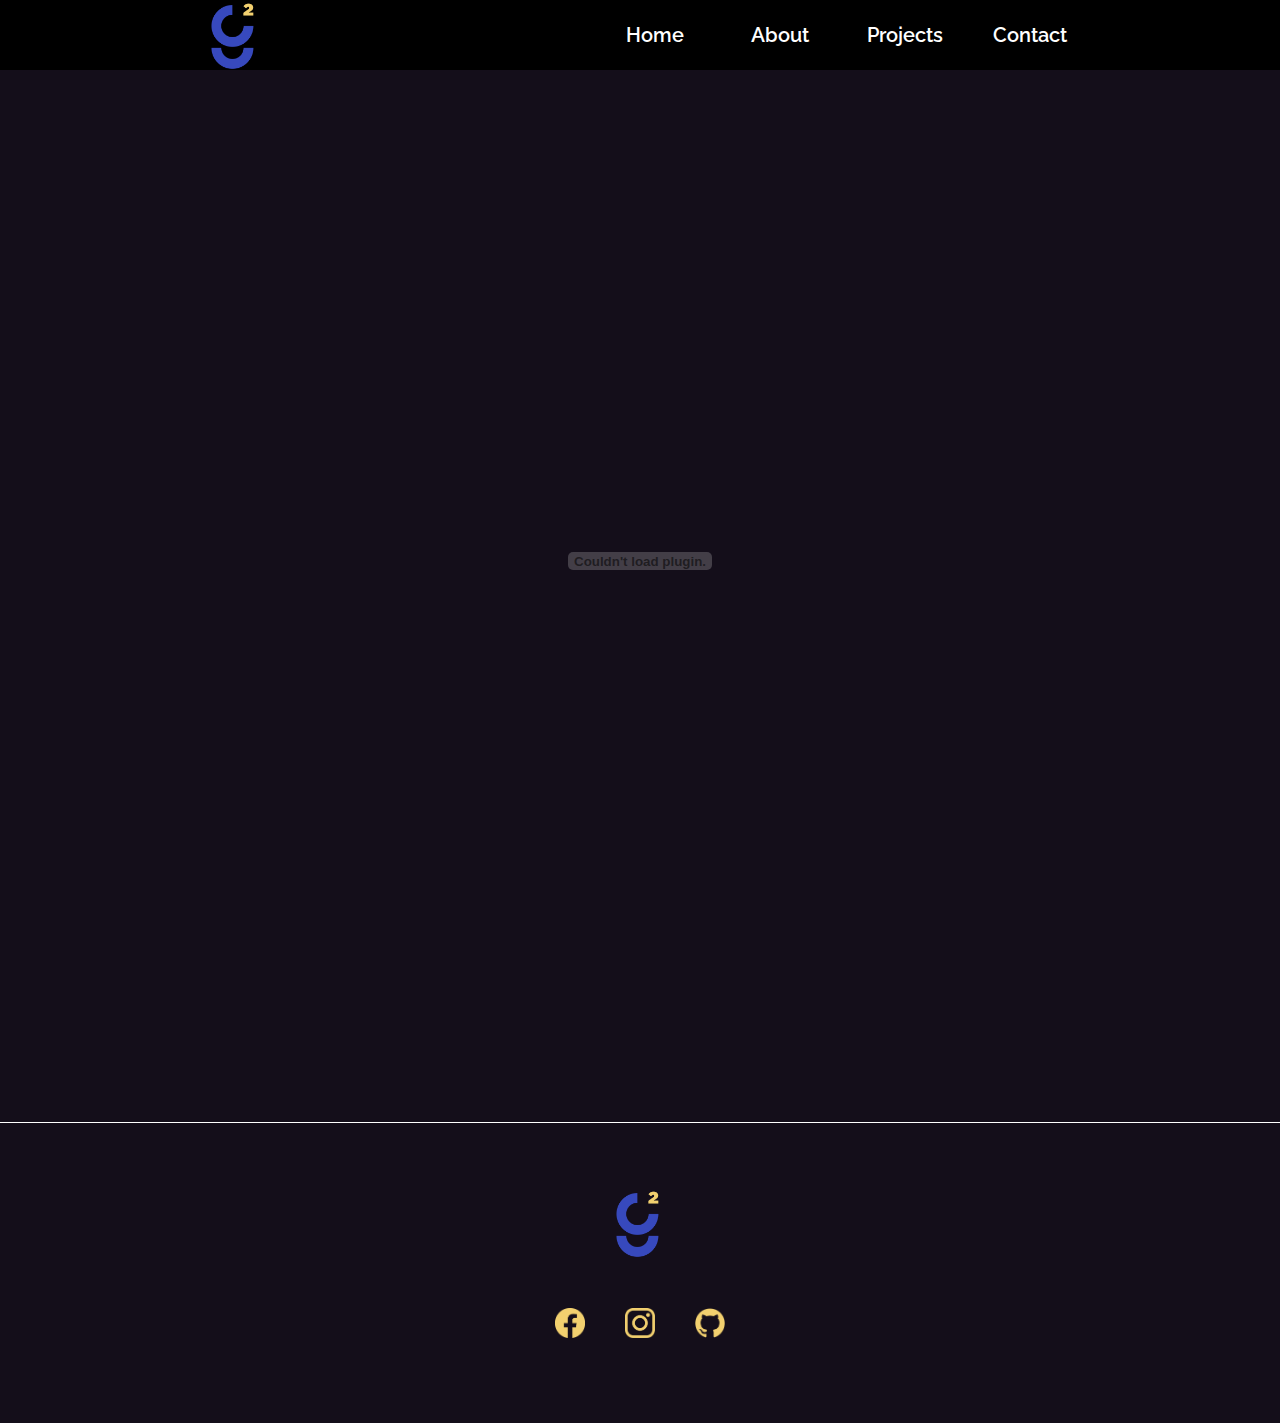
==== resume.html @ 6ef49731 "Initial commit" ====
<html lang="en">
<head>
  <meta charset="UTF-8">
  <meta name="viewport" content="width=device-width, initial-scale=1.0">
  <title>George Giasemakis</title>
  <link rel="stylesheet" href="css/aos.css">
  <link rel="stylesheet" href="css/line-awesome.min.css">
  <link rel="stylesheet" href="css/style.css">
  
</head>
<body>


  <!--MENU-->

  <div class="navbar1">
    <div class="logo"><div class="logo2"><img src="images/logo.png" alt=""></div></div>
    <div class="navbar1__items">
      <div class="items" ><a href="index.html#section__1">Home</a></div>
      <div class="items"><a href="index.html#section__2" >About</a></div>
      <div class="items"><a href="index.html#section__3" >Projects</a></div>
      <div class="items items2"><a href="index.html#section__4" >Contact</a></div>
      
    </div>
    <div class="mobile__menu" onclick="toggleMobileMenu()">
      ☰
    </div>
    <div class="mobile__dropdown">
      <div class="mobile__dropdown1 ">
        <div class="mobile__dropdown__items"><a href="index.html#section__1" onclick="toggleMobileMenu()">HOME</a></div>
        <div class="mobile__dropdown__items"><a href="index.html#section__2" onclick="toggleMobileMenu()">ABOUT</a></div>
        <div class="mobile__dropdown__items"><a href="index.html#section__3" onclick="toggleMobileMenu()">PROJECTS</a></div>
        <div class="mobile__dropdown__items"><a href="index.html#section__4" onclick="toggleMobileMenu()">CONTACT</a></div>
      </div>
    </div>
  </div>


  <!--MENU-->


  <div class="section__resume">
      <embed src="files/giasemakis_cv.pdf#toolbar=0"  type="application/pdf" width="100%" height="100%" class="section__resume__2">
  </div>

<!--FOOTER-->

<div class="footer">
  <div class="footer__box">
    <div class="footer__logo"><img src="images/logo.png" alt=""></div>
    <div class="footer__info">
      <div class="footer__info__facebook"><a href="https://www.facebook.com/george.giasemakis/"><img src="images/facebook.png"></a></div>
      <div class="footer__info__instagram"><a href="https://www.instagram.com/giasemakis_/"><img src="images/instagram.png"></a></div>
      <div class="footer__info__github"><a href="https://github.com/TheCaptainFu"><img src="images/github.png"></a></div>
    </div>
</div>
</div>




<script src="js/app.js"></script>
<script src="js/aos.js"></script>
</body>
</html>
---- css/line-awesome.min.css ----
.la,.lab,.lad,.lal,.lar,.las{-moz-osx-font-smoothing:grayscale;-webkit-font-smoothing:antialiased;display:inline-block;font-style:normal;font-variant:normal;text-rendering:auto;line-height:1}.la-lg{font-size:1.33333em;line-height:.75em;vertical-align:-.0667em}.la-xs{font-size:.75em}.la-sm{font-size:.875em}.la-1x{font-size:1em}.la-2x{font-size:2em}.la-3x{font-size:3em}.la-4x{font-size:4em}.la-5x{font-size:5em}.la-6x{font-size:6em}.la-7x{font-size:7em}.la-8x{font-size:8em}.la-9x{font-size:9em}.la-10x{font-size:10em}.la-fw{text-align:center;width:1.25em}.la-ul{list-style-type:none;margin-left:2.5em;padding-left:0}.la-ul>li{position:relative}.la-li{left:-2em;position:absolute;text-align:center;width:2em;line-height:inherit}.la-border{border:solid .08em #eee;border-radius:.1em;padding:.2em .25em .15em}.la-pull-left{float:left}.la-pull-right{float:right}.la.la-pull-left,.lab.la-pull-left,.lal.la-pull-left,.lar.la-pull-left,.las.la-pull-left{margin-right:.3em}.la.la-pull-right,.lab.la-pull-right,.lal.la-pull-right,.lar.la-pull-right,.las.la-pull-right{margin-left:.3em}.la-spin{-webkit-animation:la-spin 2s infinite linear;animation:la-spin 2s infinite linear}.la-pulse{-webkit-animation:la-spin 1s infinite steps(8);animation:la-spin 1s infinite steps(8)}@-webkit-keyframes la-spin{0%{-webkit-transform:rotate(0);transform:rotate(0)}100%{-webkit-transform:rotate(360deg);transform:rotate(360deg)}}@keyframes la-spin{0%{-webkit-transform:rotate(0);transform:rotate(0)}100%{-webkit-transform:rotate(360deg);transform:rotate(360deg)}}.la-rotate-90{-webkit-transform:rotate(90deg);transform:rotate(90deg)}.la-rotate-180{-webkit-transform:rotate(180deg);transform:rotate(180deg)}.la-rotate-270{-webkit-transform:rotate(270deg);transform:rotate(270deg)}.la-flip-horizontal{-webkit-transform:scale(-1,1);transform:scale(-1,1)}.la-flip-vertical{-webkit-transform:scale(1,-1);transform:scale(1,-1)}.la-flip-both,.la-flip-horizontal.la-flip-vertical{-webkit-transform:scale(-1,-1);transform:scale(-1,-1)}:root .la-flip-both,:root .la-flip-horizontal,:root .la-flip-vertical,:root .la-rotate-180,:root .la-rotate-270,:root .la-rotate-90{-webkit-filter:none;filter:none}.la-stack{display:inline-block;height:2em;line-height:2em;position:relative;vertical-align:middle;width:2.5em}.la-stack-1x,.la-stack-2x{left:0;position:absolute;text-align:center;width:100%}.la-stack-1x{line-height:inherit}.la-stack-2x{font-size:2em}.la-inverse{color:#fff}.la-500px:before{content:"\f26e"}.la-accessible-icon:before{content:"\f368"}.la-accusoft:before{content:"\f369"}.la-acquisitions-incorporated:before{content:"\f6af"}.la-ad:before{content:"\f641"}.la-address-book:before{content:"\f2b9"}.la-address-card:before{content:"\f2bb"}.la-adjust:before{content:"\f042"}.la-adn:before{content:"\f170"}.la-adobe:before{content:"\f778"}.la-adversal:before{content:"\f36a"}.la-affiliatetheme:before{content:"\f36b"}.la-air-freshener:before{content:"\f5d0"}.la-airbnb:before{content:"\f834"}.la-algolia:before{content:"\f36c"}.la-align-center:before{content:"\f037"}.la-align-justify:before{content:"\f039"}.la-align-left:before{content:"\f036"}.la-align-right:before{content:"\f038"}.la-alipay:before{content:"\f642"}.la-allergies:before{content:"\f461"}.la-amazon:before{content:"\f270"}.la-amazon-pay:before{content:"\f42c"}.la-ambulance:before{content:"\f0f9"}.la-american-sign-language-interpreting:before{content:"\f2a3"}.la-amilia:before{content:"\f36d"}.la-anchor:before{content:"\f13d"}.la-android:before{content:"\f17b"}.la-angellist:before{content:"\f209"}.la-angle-double-down:before{content:"\f103"}.la-angle-double-left:before{content:"\f100"}.la-angle-double-right:before{content:"\f101"}.la-angle-double-up:before{content:"\f102"}.la-angle-down:before{content:"\f107"}.la-angle-left:before{content:"\f104"}.la-angle-right:before{content:"\f105"}.la-angle-up:before{content:"\f106"}.la-angry:before{content:"\f556"}.la-angrycreative:before{content:"\f36e"}.la-angular:before{content:"\f420"}.la-ankh:before{content:"\f644"}.la-app-store:before{content:"\f36f"}.la-app-store-ios:before{content:"\f370"}.la-apper:before{content:"\f371"}.la-apple:before{content:"\f179"}.la-apple-alt:before{content:"\f5d1"}.la-apple-pay:before{content:"\f415"}.la-archive:before{content:"\f187"}.la-archway:before{content:"\f557"}.la-arrow-alt-circle-down:before{content:"\f358"}.la-arrow-alt-circle-left:before{content:"\f359"}.la-arrow-alt-circle-right:before{content:"\f35a"}.la-arrow-alt-circle-up:before{content:"\f35b"}.la-arrow-circle-down:before{content:"\f0ab"}.la-arrow-circle-left:before{content:"\f0a8"}.la-arrow-circle-right:before{content:"\f0a9"}.la-arrow-circle-up:before{content:"\f0aa"}.la-arrow-down:before{content:"\f063"}.la-arrow-left:before{content:"\f060"}.la-arrow-right:before{content:"\f061"}.la-arrow-up:before{content:"\f062"}.la-arrows-alt:before{content:"\f0b2"}.la-arrows-alt-h:before{content:"\f337"}.la-arrows-alt-v:before{content:"\f338"}.la-artstation:before{content:"\f77a"}.la-assistive-listening-systems:before{content:"\f2a2"}.la-asterisk:before{content:"\f069"}.la-asymmetrik:before{content:"\f372"}.la-at:before{content:"\f1fa"}.la-atlas:before{content:"\f558"}.la-atlassian:before{content:"\f77b"}.la-atom:before{content:"\f5d2"}.la-audible:before{content:"\f373"}.la-audio-description:before{content:"\f29e"}.la-autoprefixer:before{content:"\f41c"}.la-avianex:before{content:"\f374"}.la-aviato:before{content:"\f421"}.la-award:before{content:"\f559"}.la-aws:before{content:"\f375"}.la-baby:before{content:"\f77c"}.la-baby-carriage:before{content:"\f77d"}.la-backspace:before{content:"\f55a"}.la-backward:before{content:"\f04a"}.la-bacon:before{content:"\f7e5"}.la-balance-scale:before{content:"\f24e"}.la-balance-scale-left:before{content:"\f515"}.la-balance-scale-right:before{content:"\f516"}.la-ban:before{content:"\f05e"}.la-band-aid:before{content:"\f462"}.la-bandcamp:before{content:"\f2d5"}.la-barcode:before{content:"\f02a"}.la-bars:before{content:"\f0c9"}.la-baseball-ball:before{content:"\f433"}.la-basketball-ball:before{content:"\f434"}.la-bath:before{content:"\f2cd"}.la-battery-empty:before{content:"\f244"}.la-battery-full:before{content:"\f240"}.la-battery-half:before{content:"\f242"}.la-battery-quarter:before{content:"\f243"}.la-battery-three-quarters:before{content:"\f241"}.la-battle-net:before{content:"\f835"}.la-bed:before{content:"\f236"}.la-beer:before{content:"\f0fc"}.la-behance:before{content:"\f1b4"}.la-behance-square:before{content:"\f1b5"}.la-bell:before{content:"\f0f3"}.la-bell-slash:before{content:"\f1f6"}.la-bezier-curve:before{content:"\f55b"}.la-bible:before{content:"\f647"}.la-bicycle:before{content:"\f206"}.la-biking:before{content:"\f84a"}.la-bimobject:before{content:"\f378"}.la-binoculars:before{content:"\f1e5"}.la-biohazard:before{content:"\f780"}.la-birthday-cake:before{content:"\f1fd"}.la-bitbucket:before{content:"\f171"}.la-bitcoin:before{content:"\f379"}.la-bity:before{content:"\f37a"}.la-black-tie:before{content:"\f27e"}.la-blackberry:before{content:"\f37b"}.la-blender:before{content:"\f517"}.la-blender-phone:before{content:"\f6b6"}.la-blind:before{content:"\f29d"}.la-blog:before{content:"\f781"}.la-blogger:before{content:"\f37c"}.la-blogger-b:before{content:"\f37d"}.la-bluetooth:before{content:"\f293"}.la-bluetooth-b:before{content:"\f294"}.la-bold:before{content:"\f032"}.la-bolt:before{content:"\f0e7"}.la-bomb:before{content:"\f1e2"}.la-bone:before{content:"\f5d7"}.la-bong:before{content:"\f55c"}.la-book:before{content:"\f02d"}.la-book-dead:before{content:"\f6b7"}.la-book-medical:before{content:"\f7e6"}.la-book-open:before{content:"\f518"}.la-book-reader:before{content:"\f5da"}.la-bookmark:before{content:"\f02e"}.la-bootstrap:before{content:"\f836"}.la-border-all:before{content:"\f84c"}.la-border-none:before{content:"\f850"}.la-border-style:before{content:"\f853"}.la-bowling-ball:before{content:"\f436"}.la-box:before{content:"\f466"}.la-box-open:before{content:"\f49e"}.la-boxes:before{content:"\f468"}.la-braille:before{content:"\f2a1"}.la-brain:before{content:"\f5dc"}.la-bread-slice:before{content:"\f7ec"}.la-briefcase:before{content:"\f0b1"}.la-briefcase-medical:before{content:"\f469"}.la-broadcast-tower:before{content:"\f519"}.la-broom:before{content:"\f51a"}.la-brush:before{content:"\f55d"}.la-btc:before{content:"\f15a"}.la-buffer:before{content:"\f837"}.la-bug:before{content:"\f188"}.la-building:before{content:"\f1ad"}.la-bullhorn:before{content:"\f0a1"}.la-bullseye:before{content:"\f140"}.la-burn:before{content:"\f46a"}.la-buromobelexperte:before{content:"\f37f"}.la-bus:before{content:"\f207"}.la-bus-alt:before{content:"\f55e"}.la-business-time:before{content:"\f64a"}.la-buy-n-large:before{content:"\f8a6"}.la-buysellads:before{content:"\f20d"}.la-calculator:before{content:"\f1ec"}.la-calendar:before{content:"\f133"}.la-calendar-alt:before{content:"\f073"}.la-calendar-check:before{content:"\f274"}.la-calendar-day:before{content:"\f783"}.la-calendar-minus:before{content:"\f272"}.la-calendar-plus:before{content:"\f271"}.la-calendar-times:before{content:"\f273"}.la-calendar-week:before{content:"\f784"}.la-camera:before{content:"\f030"}.la-camera-retro:before{content:"\f083"}.la-campground:before{content:"\f6bb"}.la-canadian-maple-leaf:before{content:"\f785"}.la-candy-cane:before{content:"\f786"}.la-cannabis:before{content:"\f55f"}.la-capsules:before{content:"\f46b"}.la-car:before{content:"\f1b9"}.la-car-alt:before{content:"\f5de"}.la-car-battery:before{content:"\f5df"}.la-car-crash:before{content:"\f5e1"}.la-car-side:before{content:"\f5e4"}.la-caret-down:before{content:"\f0d7"}.la-caret-left:before{content:"\f0d9"}.la-caret-right:before{content:"\f0da"}.la-caret-square-down:before{content:"\f150"}.la-caret-square-left:before{content:"\f191"}.la-caret-square-right:before{content:"\f152"}.la-caret-square-up:before{content:"\f151"}.la-caret-up:before{content:"\f0d8"}.la-carrot:before{content:"\f787"}.la-cart-arrow-down:before{content:"\f218"}.la-cart-plus:before{content:"\f217"}.la-cash-register:before{content:"\f788"}.la-cat:before{content:"\f6be"}.la-cc-amazon-pay:before{content:"\f42d"}.la-cc-amex:before{content:"\f1f3"}.la-cc-apple-pay:before{content:"\f416"}.la-cc-diners-club:before{content:"\f24c"}.la-cc-discover:before{content:"\f1f2"}.la-cc-jcb:before{content:"\f24b"}.la-cc-mastercard:before{content:"\f1f1"}.la-cc-paypal:before{content:"\f1f4"}.la-cc-stripe:before{content:"\f1f5"}.la-cc-visa:before{content:"\f1f0"}.la-centercode:before{content:"\f380"}.la-centos:before{content:"\f789"}.la-certificate:before{content:"\f0a3"}.la-chair:before{content:"\f6c0"}.la-chalkboard:before{content:"\f51b"}.la-chalkboard-teacher:before{content:"\f51c"}.la-charging-station:before{content:"\f5e7"}.la-chart-area:before{content:"\f1fe"}.la-chart-bar:before{content:"\f080"}.la-chart-line:before{content:"\f201"}.la-chart-pie:before{content:"\f200"}.la-check:before{content:"\f00c"}.la-check-circle:before{content:"\f058"}.la-check-double:before{content:"\f560"}.la-check-square:before{content:"\f14a"}.la-cheese:before{content:"\f7ef"}.la-chess:before{content:"\f439"}.la-chess-bishop:before{content:"\f43a"}.la-chess-board:before{content:"\f43c"}.la-chess-king:before{content:"\f43f"}.la-chess-knight:before{content:"\f441"}.la-chess-pawn:before{content:"\f443"}.la-chess-queen:before{content:"\f445"}.la-chess-rook:before{content:"\f447"}.la-chevron-circle-down:before{content:"\f13a"}.la-chevron-circle-left:before{content:"\f137"}.la-chevron-circle-right:before{content:"\f138"}.la-chevron-circle-up:before{content:"\f139"}.la-chevron-down:before{content:"\f078"}.la-chevron-left:before{content:"\f053"}.la-chevron-right:before{content:"\f054"}.la-chevron-up:before{content:"\f077"}.la-child:before{content:"\f1ae"}.la-chrome:before{content:"\f268"}.la-chromecast:before{content:"\f838"}.la-church:before{content:"\f51d"}.la-circle:before{content:"\f111"}.la-circle-notch:before{content:"\f1ce"}.la-city:before{content:"\f64f"}.la-clinic-medical:before{content:"\f7f2"}.la-clipboard:before{content:"\f328"}.la-clipboard-check:before{content:"\f46c"}.la-clipboard-list:before{content:"\f46d"}.la-clock:before{content:"\f017"}.la-clone:before{content:"\f24d"}.la-closed-captioning:before{content:"\f20a"}.la-cloud:before{content:"\f0c2"}.la-cloud-download-alt:before{content:"\f381"}.la-cloud-meatball:before{content:"\f73b"}.la-cloud-moon:before{content:"\f6c3"}.la-cloud-moon-rain:before{content:"\f73c"}.la-cloud-rain:before{content:"\f73d"}.la-cloud-showers-heavy:before{content:"\f740"}.la-cloud-sun:before{content:"\f6c4"}.la-cloud-sun-rain:before{content:"\f743"}.la-cloud-upload-alt:before{content:"\f382"}.la-cloudscale:before{content:"\f383"}.la-cloudsmith:before{content:"\f384"}.la-cloudversify:before{content:"\f385"}.la-cocktail:before{content:"\f561"}.la-code:before{content:"\f121"}.la-code-branch:before{content:"\f126"}.la-codepen:before{content:"\f1cb"}.la-codiepie:before{content:"\f284"}.la-coffee:before{content:"\f0f4"}.la-cog:before{content:"\f013"}.la-cogs:before{content:"\f085"}.la-coins:before{content:"\f51e"}.la-columns:before{content:"\f0db"}.la-comment:before{content:"\f075"}.la-comment-alt:before{content:"\f27a"}.la-comment-dollar:before{content:"\f651"}.la-comment-dots:before{content:"\f4ad"}.la-comment-medical:before{content:"\f7f5"}.la-comment-slash:before{content:"\f4b3"}.la-comments:before{content:"\f086"}.la-comments-dollar:before{content:"\f653"}.la-compact-disc:before{content:"\f51f"}.la-compass:before{content:"\f14e"}.la-compress:before{content:"\f066"}.la-compress-arrows-alt:before{content:"\f78c"}.la-concierge-bell:before{content:"\f562"}.la-confluence:before{content:"\f78d"}.la-connectdevelop:before{content:"\f20e"}.la-contao:before{content:"\f26d"}.la-cookie:before{content:"\f563"}.la-cookie-bite:before{content:"\f564"}.la-copy:before{content:"\f0c5"}.la-copyright:before{content:"\f1f9"}.la-cotton-bureau:before{content:"\f89e"}.la-couch:before{content:"\f4b8"}.la-cpanel:before{content:"\f388"}.la-creative-commons:before{content:"\f25e"}.la-creative-commons-by:before{content:"\f4e7"}.la-creative-commons-nc:before{content:"\f4e8"}.la-creative-commons-nc-eu:before{content:"\f4e9"}.la-creative-commons-nc-jp:before{content:"\f4ea"}.la-creative-commons-nd:before{content:"\f4eb"}.la-creative-commons-pd:before{content:"\f4ec"}.la-creative-commons-pd-alt:before{content:"\f4ed"}.la-creative-commons-remix:before{content:"\f4ee"}.la-creative-commons-sa:before{content:"\f4ef"}.la-creative-commons-sampling:before{content:"\f4f0"}.la-creative-commons-sampling-plus:before{content:"\f4f1"}.la-creative-commons-share:before{content:"\f4f2"}.la-creative-commons-zero:before{content:"\f4f3"}.la-credit-card:before{content:"\f09d"}.la-critical-role:before{content:"\f6c9"}.la-crop:before{content:"\f125"}.la-crop-alt:before{content:"\f565"}.la-cross:before{content:"\f654"}.la-crosshairs:before{content:"\f05b"}.la-crow:before{content:"\f520"}.la-crown:before{content:"\f521"}.la-crutch:before{content:"\f7f7"}.la-css3:before{content:"\f13c"}.la-css3-alt:before{content:"\f38b"}.la-cube:before{content:"\f1b2"}.la-cubes:before{content:"\f1b3"}.la-cut:before{content:"\f0c4"}.la-cuttlefish:before{content:"\f38c"}.la-d-and-d:before{content:"\f38d"}.la-d-and-d-beyond:before{content:"\f6ca"}.la-dashcube:before{content:"\f210"}.la-database:before{content:"\f1c0"}.la-deaf:before{content:"\f2a4"}.la-delicious:before{content:"\f1a5"}.la-democrat:before{content:"\f747"}.la-deploydog:before{content:"\f38e"}.la-deskpro:before{content:"\f38f"}.la-desktop:before{content:"\f108"}.la-dev:before{content:"\f6cc"}.la-deviantart:before{content:"\f1bd"}.la-dharmachakra:before{content:"\f655"}.la-dhl:before{content:"\f790"}.la-diagnoses:before{content:"\f470"}.la-diaspora:before{content:"\f791"}.la-dice:before{content:"\f522"}.la-dice-d20:before{content:"\f6cf"}.la-dice-d6:before{content:"\f6d1"}.la-dice-five:before{content:"\f523"}.la-dice-four:before{content:"\f524"}.la-dice-one:before{content:"\f525"}.la-dice-six:before{content:"\f526"}.la-dice-three:before{content:"\f527"}.la-dice-two:before{content:"\f528"}.la-digg:before{content:"\f1a6"}.la-digital-ocean:before{content:"\f391"}.la-digital-tachograph:before{content:"\f566"}.la-directions:before{content:"\f5eb"}.la-discord:before{content:"\f392"}.la-discourse:before{content:"\f393"}.la-divide:before{content:"\f529"}.la-dizzy:before{content:"\f567"}.la-dna:before{content:"\f471"}.la-dochub:before{content:"\f394"}.la-docker:before{content:"\f395"}.la-dog:before{content:"\f6d3"}.la-dollar-sign:before{content:"\f155"}.la-dolly:before{content:"\f472"}.la-dolly-flatbed:before{content:"\f474"}.la-donate:before{content:"\f4b9"}.la-door-closed:before{content:"\f52a"}.la-door-open:before{content:"\f52b"}.la-dot-circle:before{content:"\f192"}.la-dove:before{content:"\f4ba"}.la-download:before{content:"\f019"}.la-draft2digital:before{content:"\f396"}.la-drafting-compass:before{content:"\f568"}.la-dragon:before{content:"\f6d5"}.la-draw-polygon:before{content:"\f5ee"}.la-dribbble:before{content:"\f17d"}.la-dribbble-square:before{content:"\f397"}.la-dropbox:before{content:"\f16b"}.la-drum:before{content:"\f569"}.la-drum-steelpan:before{content:"\f56a"}.la-drumstick-bite:before{content:"\f6d7"}.la-drupal:before{content:"\f1a9"}.la-dumbbell:before{content:"\f44b"}.la-dumpster:before{content:"\f793"}.la-dumpster-fire:before{content:"\f794"}.la-dungeon:before{content:"\f6d9"}.la-dyalog:before{content:"\f399"}.la-earlybirds:before{content:"\f39a"}.la-ebay:before{content:"\f4f4"}.la-edge:before{content:"\f282"}.la-edit:before{content:"\f044"}.la-egg:before{content:"\f7fb"}.la-eject:before{content:"\f052"}.la-elementor:before{content:"\f430"}.la-ellipsis-h:before{content:"\f141"}.la-ellipsis-v:before{content:"\f142"}.la-ello:before{content:"\f5f1"}.la-ember:before{content:"\f423"}.la-empire:before{content:"\f1d1"}.la-envelope:before{content:"\f0e0"}.la-envelope-open:before{content:"\f2b6"}.la-envelope-open-text:before{content:"\f658"}.la-envelope-square:before{content:"\f199"}.la-envira:before{content:"\f299"}.la-equals:before{content:"\f52c"}.la-eraser:before{content:"\f12d"}.la-erlang:before{content:"\f39d"}.la-ethereum:before{content:"\f42e"}.la-ethernet:before{content:"\f796"}.la-etsy:before{content:"\f2d7"}.la-euro-sign:before{content:"\f153"}.la-evernote:before{content:"\f839"}.la-exchange-alt:before{content:"\f362"}.la-exclamation:before{content:"\f12a"}.la-exclamation-circle:before{content:"\f06a"}.la-exclamation-triangle:before{content:"\f071"}.la-expand:before{content:"\f065"}.la-expand-arrows-alt:before{content:"\f31e"}.la-expeditedssl:before{content:"\f23e"}.la-external-link-alt:before{content:"\f35d"}.la-external-link-square-alt:before{content:"\f360"}.la-eye:before{content:"\f06e"}.la-eye-dropper:before{content:"\f1fb"}.la-eye-slash:before{content:"\f070"}.la-facebook:before{content:"\f09a"}.la-facebook-f:before{content:"\f39e"}.la-facebook-messenger:before{content:"\f39f"}.la-facebook-square:before{content:"\f082"}.la-fan:before{content:"\f863"}.la-fantasy-flight-games:before{content:"\f6dc"}.la-fast-backward:before{content:"\f049"}.la-fast-forward:before{content:"\f050"}.la-fax:before{content:"\f1ac"}.la-feather:before{content:"\f52d"}.la-feather-alt:before{content:"\f56b"}.la-fedex:before{content:"\f797"}.la-fedora:before{content:"\f798"}.la-female:before{content:"\f182"}.la-fighter-jet:before{content:"\f0fb"}.la-figma:before{content:"\f799"}.la-file:before{content:"\f15b"}.la-file-alt:before{content:"\f15c"}.la-file-archive:before{content:"\f1c6"}.la-file-audio:before{content:"\f1c7"}.la-file-code:before{content:"\f1c9"}.la-file-contract:before{content:"\f56c"}.la-file-csv:before{content:"\f6dd"}.la-file-download:before{content:"\f56d"}.la-file-excel:before{content:"\f1c3"}.la-file-export:before{content:"\f56e"}.la-file-image:before{content:"\f1c5"}.la-file-import:before{content:"\f56f"}.la-file-invoice:before{content:"\f570"}.la-file-invoice-dollar:before{content:"\f571"}.la-file-medical:before{content:"\f477"}.la-file-medical-alt:before{content:"\f478"}.la-file-pdf:before{content:"\f1c1"}.la-file-powerpoint:before{content:"\f1c4"}.la-file-prescription:before{content:"\f572"}.la-file-signature:before{content:"\f573"}.la-file-upload:before{content:"\f574"}.la-file-video:before{content:"\f1c8"}.la-file-word:before{content:"\f1c2"}.la-fill:before{content:"\f575"}.la-fill-drip:before{content:"\f576"}.la-film:before{content:"\f008"}.la-filter:before{content:"\f0b0"}.la-fingerprint:before{content:"\f577"}.la-fire:before{content:"\f06d"}.la-fire-alt:before{content:"\f7e4"}.la-fire-extinguisher:before{content:"\f134"}.la-firefox:before{content:"\f269"}.la-first-aid:before{content:"\f479"}.la-first-order:before{content:"\f2b0"}.la-first-order-alt:before{content:"\f50a"}.la-firstdraft:before{content:"\f3a1"}.la-fish:before{content:"\f578"}.la-fist-raised:before{content:"\f6de"}.la-flag:before{content:"\f024"}.la-flag-checkered:before{content:"\f11e"}.la-flag-usa:before{content:"\f74d"}.la-flask:before{content:"\f0c3"}.la-flickr:before{content:"\f16e"}.la-flipboard:before{content:"\f44d"}.la-flushed:before{content:"\f579"}.la-fly:before{content:"\f417"}.la-folder:before{content:"\f07b"}.la-folder-minus:before{content:"\f65d"}.la-folder-open:before{content:"\f07c"}.la-folder-plus:before{content:"\f65e"}.la-font:before{content:"\f031"}.la-font-awesome:before{content:"\f2b4"}.la-font-awesome-alt:before{content:"\f35c"}.la-font-awesome-flag:before{content:"\f425"}.la-font-awesome-logo-full:before{content:"\f4e6"}.la-fonticons:before{content:"\f280"}.la-fonticons-fi:before{content:"\f3a2"}.la-football-ball:before{content:"\f44e"}.la-fort-awesome:before{content:"\f286"}.la-fort-awesome-alt:before{content:"\f3a3"}.la-forumbee:before{content:"\f211"}.la-forward:before{content:"\f04e"}.la-foursquare:before{content:"\f180"}.la-free-code-camp:before{content:"\f2c5"}.la-freebsd:before{content:"\f3a4"}.la-frog:before{content:"\f52e"}.la-frown:before{content:"\f119"}.la-frown-open:before{content:"\f57a"}.la-fulcrum:before{content:"\f50b"}.la-funnel-dollar:before{content:"\f662"}.la-futbol:before{content:"\f1e3"}.la-galactic-republic:before{content:"\f50c"}.la-galactic-senate:before{content:"\f50d"}.la-gamepad:before{content:"\f11b"}.la-gas-pump:before{content:"\f52f"}.la-gavel:before{content:"\f0e3"}.la-gem:before{content:"\f3a5"}.la-genderless:before{content:"\f22d"}.la-get-pocket:before{content:"\f265"}.la-gg:before{content:"\f260"}.la-gg-circle:before{content:"\f261"}.la-ghost:before{content:"\f6e2"}.la-gift:before{content:"\f06b"}.la-gifts:before{content:"\f79c"}.la-git:before{content:"\f1d3"}.la-git-alt:before{content:"\f841"}.la-git-square:before{content:"\f1d2"}.la-github:before{content:"\f09b"}.la-github-alt:before{content:"\f113"}.la-github-square:before{content:"\f092"}.la-gitkraken:before{content:"\f3a6"}.la-gitlab:before{content:"\f296"}.la-gitter:before{content:"\f426"}.la-glass-cheers:before{content:"\f79f"}.la-glass-martini:before{content:"\f000"}.la-glass-martini-alt:before{content:"\f57b"}.la-glass-whiskey:before{content:"\f7a0"}.la-glasses:before{content:"\f530"}.la-glide:before{content:"\f2a5"}.la-glide-g:before{content:"\f2a6"}.la-globe:before{content:"\f0ac"}.la-globe-africa:before{content:"\f57c"}.la-globe-americas:before{content:"\f57d"}.la-globe-asia:before{content:"\f57e"}.la-globe-europe:before{content:"\f7a2"}.la-gofore:before{content:"\f3a7"}.la-golf-ball:before{content:"\f450"}.la-goodreads:before{content:"\f3a8"}.la-goodreads-g:before{content:"\f3a9"}.la-google:before{content:"\f1a0"}.la-google-drive:before{content:"\f3aa"}.la-google-play:before{content:"\f3ab"}.la-google-plus:before{content:"\f2b3"}.la-google-plus-g:before{content:"\f0d5"}.la-google-plus-square:before{content:"\f0d4"}.la-google-wallet:before{content:"\f1ee"}.la-gopuram:before{content:"\f664"}.la-graduation-cap:before{content:"\f19d"}.la-gratipay:before{content:"\f184"}.la-grav:before{content:"\f2d6"}.la-greater-than:before{content:"\f531"}.la-greater-than-equal:before{content:"\f532"}.la-grimace:before{content:"\f57f"}.la-grin:before{content:"\f580"}.la-grin-alt:before{content:"\f581"}.la-grin-beam:before{content:"\f582"}.la-grin-beam-sweat:before{content:"\f583"}.la-grin-hearts:before{content:"\f584"}.la-grin-squint:before{content:"\f585"}.la-grin-squint-tears:before{content:"\f586"}.la-grin-stars:before{content:"\f587"}.la-grin-tears:before{content:"\f588"}.la-grin-tongue:before{content:"\f589"}.la-grin-tongue-squint:before{content:"\f58a"}.la-grin-tongue-wink:before{content:"\f58b"}.la-grin-wink:before{content:"\f58c"}.la-grip-horizontal:before{content:"\f58d"}.la-grip-lines:before{content:"\f7a4"}.la-grip-lines-vertical:before{content:"\f7a5"}.la-grip-vertical:before{content:"\f58e"}.la-gripfire:before{content:"\f3ac"}.la-grunt:before{content:"\f3ad"}.la-guitar:before{content:"\f7a6"}.la-gulp:before{content:"\f3ae"}.la-h-square:before{content:"\f0fd"}.la-hacker-news:before{content:"\f1d4"}.la-hacker-news-square:before{content:"\f3af"}.la-hackerrank:before{content:"\f5f7"}.la-hamburger:before{content:"\f805"}.la-hammer:before{content:"\f6e3"}.la-hamsa:before{content:"\f665"}.la-hand-holding:before{content:"\f4bd"}.la-hand-holding-heart:before{content:"\f4be"}.la-hand-holding-usd:before{content:"\f4c0"}.la-hand-lizard:before{content:"\f258"}.la-hand-middle-finger:before{content:"\f806"}.la-hand-paper:before{content:"\f256"}.la-hand-peace:before{content:"\f25b"}.la-hand-point-down:before{content:"\f0a7"}.la-hand-point-left:before{content:"\f0a5"}.la-hand-point-right:before{content:"\f0a4"}.la-hand-point-up:before{content:"\f0a6"}.la-hand-pointer:before{content:"\f25a"}.la-hand-rock:before{content:"\f255"}.la-hand-scissors:before{content:"\f257"}.la-hand-spock:before{content:"\f259"}.la-hands:before{content:"\f4c2"}.la-hands-helping:before{content:"\f4c4"}.la-handshake:before{content:"\f2b5"}.la-hanukiah:before{content:"\f6e6"}.la-hard-hat:before{content:"\f807"}.la-hashtag:before{content:"\f292"}.la-hat-cowboy:before{content:"\f8c0"}.la-hat-cowboy-side:before{content:"\f8c1"}.la-hat-wizard:before{content:"\f6e8"}.la-haykal:before{content:"\f666"}.la-hdd:before{content:"\f0a0"}.la-heading:before{content:"\f1dc"}.la-headphones:before{content:"\f025"}.la-headphones-alt:before{content:"\f58f"}.la-headset:before{content:"\f590"}.la-heart:before{content:"\f004"}.la-heart-broken:before{content:"\f7a9"}.la-heartbeat:before{content:"\f21e"}.la-helicopter:before{content:"\f533"}.la-highlighter:before{content:"\f591"}.la-hiking:before{content:"\f6ec"}.la-hippo:before{content:"\f6ed"}.la-hips:before{content:"\f452"}.la-hire-a-helper:before{content:"\f3b0"}.la-history:before{content:"\f1da"}.la-hockey-puck:before{content:"\f453"}.la-holly-berry:before{content:"\f7aa"}.la-home:before{content:"\f015"}.la-hooli:before{content:"\f427"}.la-hornbill:before{content:"\f592"}.la-horse:before{content:"\f6f0"}.la-horse-head:before{content:"\f7ab"}.la-hospital:before{content:"\f0f8"}.la-hospital-alt:before{content:"\f47d"}.la-hospital-symbol:before{content:"\f47e"}.la-hot-tub:before{content:"\f593"}.la-hotdog:before{content:"\f80f"}.la-hotel:before{content:"\f594"}.la-hotjar:before{content:"\f3b1"}.la-hourglass:before{content:"\f254"}.la-hourglass-end:before{content:"\f253"}.la-hourglass-half:before{content:"\f252"}.la-hourglass-start:before{content:"\f251"}.la-house-damage:before{content:"\f6f1"}.la-houzz:before{content:"\f27c"}.la-hryvnia:before{content:"\f6f2"}.la-html5:before{content:"\f13b"}.la-hubspot:before{content:"\f3b2"}.la-i-cursor:before{content:"\f246"}.la-ice-cream:before{content:"\f810"}.la-icicles:before{content:"\f7ad"}.la-icons:before{content:"\f86d"}.la-id-badge:before{content:"\f2c1"}.la-id-card:before{content:"\f2c2"}.la-id-card-alt:before{content:"\f47f"}.la-igloo:before{content:"\f7ae"}.la-image:before{content:"\f03e"}.la-images:before{content:"\f302"}.la-imdb:before{content:"\f2d8"}.la-inbox:before{content:"\f01c"}.la-indent:before{content:"\f03c"}.la-industry:before{content:"\f275"}.la-infinity:before{content:"\f534"}.la-info:before{content:"\f129"}.la-info-circle:before{content:"\f05a"}.la-instagram:before{content:"\f16d"}.la-intercom:before{content:"\f7af"}.la-internet-explorer:before{content:"\f26b"}.la-invision:before{content:"\f7b0"}.la-ioxhost:before{content:"\f208"}.la-italic:before{content:"\f033"}.la-itch-io:before{content:"\f83a"}.la-itunes:before{content:"\f3b4"}.la-itunes-note:before{content:"\f3b5"}.la-java:before{content:"\f4e4"}.la-jedi:before{content:"\f669"}.la-jedi-order:before{content:"\f50e"}.la-jenkins:before{content:"\f3b6"}.la-jira:before{content:"\f7b1"}.la-joget:before{content:"\f3b7"}.la-joint:before{content:"\f595"}.la-joomla:before{content:"\f1aa"}.la-journal-whills:before{content:"\f66a"}.la-js:before{content:"\f3b8"}.la-js-square:before{content:"\f3b9"}.la-jsfiddle:before{content:"\f1cc"}.la-kaaba:before{content:"\f66b"}.la-kaggle:before{content:"\f5fa"}.la-key:before{content:"\f084"}.la-keybase:before{content:"\f4f5"}.la-keyboard:before{content:"\f11c"}.la-keycdn:before{content:"\f3ba"}.la-khanda:before{content:"\f66d"}.la-kickstarter:before{content:"\f3bb"}.la-kickstarter-k:before{content:"\f3bc"}.la-kiss:before{content:"\f596"}.la-kiss-beam:before{content:"\f597"}.la-kiss-wink-heart:before{content:"\f598"}.la-kiwi-bird:before{content:"\f535"}.la-korvue:before{content:"\f42f"}.la-landmark:before{content:"\f66f"}.la-language:before{content:"\f1ab"}.la-laptop:before{content:"\f109"}.la-laptop-code:before{content:"\f5fc"}.la-laptop-medical:before{content:"\f812"}.la-laravel:before{content:"\f3bd"}.la-lastfm:before{content:"\f202"}.la-lastfm-square:before{content:"\f203"}.la-laugh:before{content:"\f599"}.la-laugh-beam:before{content:"\f59a"}.la-laugh-squint:before{content:"\f59b"}.la-laugh-wink:before{content:"\f59c"}.la-layer-group:before{content:"\f5fd"}.la-leaf:before{content:"\f06c"}.la-leanpub:before{content:"\f212"}.la-lemon:before{content:"\f094"}.la-less:before{content:"\f41d"}.la-less-than:before{content:"\f536"}.la-less-than-equal:before{content:"\f537"}.la-level-down-alt:before{content:"\f3be"}.la-level-up-alt:before{content:"\f3bf"}.la-life-ring:before{content:"\f1cd"}.la-lightbulb:before{content:"\f0eb"}.la-line:before{content:"\f3c0"}.la-link:before{content:"\f0c1"}.la-linkedin:before{content:"\f08c"}.la-linkedin-in:before{content:"\f0e1"}.la-linode:before{content:"\f2b8"}.la-linux:before{content:"\f17c"}.la-lira-sign:before{content:"\f195"}.la-list:before{content:"\f03a"}.la-list-alt:before{content:"\f022"}.la-list-ol:before{content:"\f0cb"}.la-list-ul:before{content:"\f0ca"}.la-location-arrow:before{content:"\f124"}.la-lock:before{content:"\f023"}.la-lock-open:before{content:"\f3c1"}.la-long-arrow-alt-down:before{content:"\f309"}.la-long-arrow-alt-left:before{content:"\f30a"}.la-long-arrow-alt-right:before{content:"\f30b"}.la-long-arrow-alt-up:before{content:"\f30c"}.la-low-vision:before{content:"\f2a8"}.la-luggage-cart:before{content:"\f59d"}.la-lyft:before{content:"\f3c3"}.la-magento:before{content:"\f3c4"}.la-magic:before{content:"\f0d0"}.la-magnet:before{content:"\f076"}.la-mail-bulk:before{content:"\f674"}.la-mailchimp:before{content:"\f59e"}.la-male:before{content:"\f183"}.la-mandalorian:before{content:"\f50f"}.la-map:before{content:"\f279"}.la-map-marked:before{content:"\f59f"}.la-map-marked-alt:before{content:"\f5a0"}.la-map-marker:before{content:"\f041"}.la-map-marker-alt:before{content:"\f3c5"}.la-map-pin:before{content:"\f276"}.la-map-signs:before{content:"\f277"}.la-markdown:before{content:"\f60f"}.la-marker:before{content:"\f5a1"}.la-mars:before{content:"\f222"}.la-mars-double:before{content:"\f227"}.la-mars-stroke:before{content:"\f229"}.la-mars-stroke-h:before{content:"\f22b"}.la-mars-stroke-v:before{content:"\f22a"}.la-mask:before{content:"\f6fa"}.la-mastodon:before{content:"\f4f6"}.la-maxcdn:before{content:"\f136"}.la-mdb:before{content:"\f8ca"}.la-medal:before{content:"\f5a2"}.la-medapps:before{content:"\f3c6"}.la-medium:before{content:"\f23a"}.la-medium-m:before{content:"\f3c7"}.la-medkit:before{content:"\f0fa"}.la-medrt:before{content:"\f3c8"}.la-meetup:before{content:"\f2e0"}.la-megaport:before{content:"\f5a3"}.la-meh:before{content:"\f11a"}.la-meh-blank:before{content:"\f5a4"}.la-meh-rolling-eyes:before{content:"\f5a5"}.la-memory:before{content:"\f538"}.la-mendeley:before{content:"\f7b3"}.la-menorah:before{content:"\f676"}.la-mercury:before{content:"\f223"}.la-meteor:before{content:"\f753"}.la-microchip:before{content:"\f2db"}.la-microphone:before{content:"\f130"}.la-microphone-alt:before{content:"\f3c9"}.la-microphone-alt-slash:before{content:"\f539"}.la-microphone-slash:before{content:"\f131"}.la-microscope:before{content:"\f610"}.la-microsoft:before{content:"\f3ca"}.la-minus:before{content:"\f068"}.la-minus-circle:before{content:"\f056"}.la-minus-square:before{content:"\f146"}.la-mitten:before{content:"\f7b5"}.la-mix:before{content:"\f3cb"}.la-mixcloud:before{content:"\f289"}.la-mizuni:before{content:"\f3cc"}.la-mobile:before{content:"\f10b"}.la-mobile-alt:before{content:"\f3cd"}.la-modx:before{content:"\f285"}.la-monero:before{content:"\f3d0"}.la-money-bill:before{content:"\f0d6"}.la-money-bill-alt:before{content:"\f3d1"}.la-money-bill-wave:before{content:"\f53a"}.la-money-bill-wave-alt:before{content:"\f53b"}.la-money-check:before{content:"\f53c"}.la-money-check-alt:before{content:"\f53d"}.la-monument:before{content:"\f5a6"}.la-moon:before{content:"\f186"}.la-mortar-pestle:before{content:"\f5a7"}.la-mosque:before{content:"\f678"}.la-motorcycle:before{content:"\f21c"}.la-mountain:before{content:"\f6fc"}.la-mouse:before{content:"\f8cc"}.la-mouse-pointer:before{content:"\f245"}.la-mug-hot:before{content:"\f7b6"}.la-music:before{content:"\f001"}.la-napster:before{content:"\f3d2"}.la-neos:before{content:"\f612"}.la-network-wired:before{content:"\f6ff"}.la-neuter:before{content:"\f22c"}.la-newspaper:before{content:"\f1ea"}.la-nimblr:before{content:"\f5a8"}.la-node:before{content:"\f419"}.la-node-js:before{content:"\f3d3"}.la-not-equal:before{content:"\f53e"}.la-notes-medical:before{content:"\f481"}.la-npm:before{content:"\f3d4"}.la-ns8:before{content:"\f3d5"}.la-nutritionix:before{content:"\f3d6"}.la-object-group:before{content:"\f247"}.la-object-ungroup:before{content:"\f248"}.la-odnoklassniki:before{content:"\f263"}.la-odnoklassniki-square:before{content:"\f264"}.la-oil-can:before{content:"\f613"}.la-old-republic:before{content:"\f510"}.la-om:before{content:"\f679"}.la-opencart:before{content:"\f23d"}.la-openid:before{content:"\f19b"}.la-opera:before{content:"\f26a"}.la-optin-monster:before{content:"\f23c"}.la-orcid:before{content:"\f8d2"}.la-osi:before{content:"\f41a"}.la-otter:before{content:"\f700"}.la-outdent:before{content:"\f03b"}.la-page4:before{content:"\f3d7"}.la-pagelines:before{content:"\f18c"}.la-pager:before{content:"\f815"}.la-paint-brush:before{content:"\f1fc"}.la-paint-roller:before{content:"\f5aa"}.la-palette:before{content:"\f53f"}.la-palfed:before{content:"\f3d8"}.la-pallet:before{content:"\f482"}.la-paper-plane:before{content:"\f1d8"}.la-paperclip:before{content:"\f0c6"}.la-parachute-box:before{content:"\f4cd"}.la-paragraph:before{content:"\f1dd"}.la-parking:before{content:"\f540"}.la-passport:before{content:"\f5ab"}.la-pastafarianism:before{content:"\f67b"}.la-paste:before{content:"\f0ea"}.la-patreon:before{content:"\f3d9"}.la-pause:before{content:"\f04c"}.la-pause-circle:before{content:"\f28b"}.la-paw:before{content:"\f1b0"}.la-paypal:before{content:"\f1ed"}.la-peace:before{content:"\f67c"}.la-pen:before{content:"\f304"}.la-pen-alt:before{content:"\f305"}.la-pen-fancy:before{content:"\f5ac"}.la-pen-nib:before{content:"\f5ad"}.la-pen-square:before{content:"\f14b"}.la-pencil-alt:before{content:"\f303"}.la-pencil-ruler:before{content:"\f5ae"}.la-penny-arcade:before{content:"\f704"}.la-people-carry:before{content:"\f4ce"}.la-pepper-hot:before{content:"\f816"}.la-percent:before{content:"\f295"}.la-percentage:before{content:"\f541"}.la-periscope:before{content:"\f3da"}.la-person-booth:before{content:"\f756"}.la-phabricator:before{content:"\f3db"}.la-phoenix-framework:before{content:"\f3dc"}.la-phoenix-squadron:before{content:"\f511"}.la-phone:before{content:"\f095"}.la-phone-alt:before{content:"\f879"}.la-phone-slash:before{content:"\f3dd"}.la-phone-square:before{content:"\f098"}.la-phone-square-alt:before{content:"\f87b"}.la-phone-volume:before{content:"\f2a0"}.la-photo-video:before{content:"\f87c"}.la-php:before{content:"\f457"}.la-pied-piper:before{content:"\f2ae"}.la-pied-piper-alt:before{content:"\f1a8"}.la-pied-piper-hat:before{content:"\f4e5"}.la-pied-piper-pp:before{content:"\f1a7"}.la-piggy-bank:before{content:"\f4d3"}.la-pills:before{content:"\f484"}.la-pinterest:before{content:"\f0d2"}.la-pinterest-p:before{content:"\f231"}.la-pinterest-square:before{content:"\f0d3"}.la-pizza-slice:before{content:"\f818"}.la-place-of-worship:before{content:"\f67f"}.la-plane:before{content:"\f072"}.la-plane-arrival:before{content:"\f5af"}.la-plane-departure:before{content:"\f5b0"}.la-play:before{content:"\f04b"}.la-play-circle:before{content:"\f144"}.la-playstation:before{content:"\f3df"}.la-plug:before{content:"\f1e6"}.la-plus:before{content:"\f067"}.la-plus-circle:before{content:"\f055"}.la-plus-square:before{content:"\f0fe"}.la-podcast:before{content:"\f2ce"}.la-poll:before{content:"\f681"}.la-poll-h:before{content:"\f682"}.la-poo:before{content:"\f2fe"}.la-poo-storm:before{content:"\f75a"}.la-poop:before{content:"\f619"}.la-portrait:before{content:"\f3e0"}.la-pound-sign:before{content:"\f154"}.la-power-off:before{content:"\f011"}.la-pray:before{content:"\f683"}.la-praying-hands:before{content:"\f684"}.la-prescription:before{content:"\f5b1"}.la-prescription-bottle:before{content:"\f485"}.la-prescription-bottle-alt:before{content:"\f486"}.la-print:before{content:"\f02f"}.la-procedures:before{content:"\f487"}.la-product-hunt:before{content:"\f288"}.la-project-diagram:before{content:"\f542"}.la-pushed:before{content:"\f3e1"}.la-puzzle-piece:before{content:"\f12e"}.la-python:before{content:"\f3e2"}.la-qq:before{content:"\f1d6"}.la-qrcode:before{content:"\f029"}.la-question:before{content:"\f128"}.la-question-circle:before{content:"\f059"}.la-quidditch:before{content:"\f458"}.la-quinscape:before{content:"\f459"}.la-quora:before{content:"\f2c4"}.la-quote-left:before{content:"\f10d"}.la-quote-right:before{content:"\f10e"}.la-quran:before{content:"\f687"}.la-r-project:before{content:"\f4f7"}.la-radiation:before{content:"\f7b9"}.la-radiation-alt:before{content:"\f7ba"}.la-rainbow:before{content:"\f75b"}.la-random:before{content:"\f074"}.la-raspberry-pi:before{content:"\f7bb"}.la-ravelry:before{content:"\f2d9"}.la-react:before{content:"\f41b"}.la-reacteurope:before{content:"\f75d"}.la-readme:before{content:"\f4d5"}.la-rebel:before{content:"\f1d0"}.la-receipt:before{content:"\f543"}.la-record-vinyl:before{content:"\f8d9"}.la-recycle:before{content:"\f1b8"}.la-red-river:before{content:"\f3e3"}.la-reddit:before{content:"\f1a1"}.la-reddit-alien:before{content:"\f281"}.la-reddit-square:before{content:"\f1a2"}.la-redhat:before{content:"\f7bc"}.la-redo:before{content:"\f01e"}.la-redo-alt:before{content:"\f2f9"}.la-registered:before{content:"\f25d"}.la-remove-format:before{content:"\f87d"}.la-renren:before{content:"\f18b"}.la-reply:before{content:"\f3e5"}.la-reply-all:before{content:"\f122"}.la-replyd:before{content:"\f3e6"}.la-republican:before{content:"\f75e"}.la-researchgate:before{content:"\f4f8"}.la-resolving:before{content:"\f3e7"}.la-restroom:before{content:"\f7bd"}.la-retweet:before{content:"\f079"}.la-rev:before{content:"\f5b2"}.la-ribbon:before{content:"\f4d6"}.la-ring:before{content:"\f70b"}.la-road:before{content:"\f018"}.la-robot:before{content:"\f544"}.la-rocket:before{content:"\f135"}.la-rocketchat:before{content:"\f3e8"}.la-rockrms:before{content:"\f3e9"}.la-route:before{content:"\f4d7"}.la-rss:before{content:"\f09e"}.la-rss-square:before{content:"\f143"}.la-ruble-sign:before{content:"\f158"}.la-ruler:before{content:"\f545"}.la-ruler-combined:before{content:"\f546"}.la-ruler-horizontal:before{content:"\f547"}.la-ruler-vertical:before{content:"\f548"}.la-running:before{content:"\f70c"}.la-rupee-sign:before{content:"\f156"}.la-sad-cry:before{content:"\f5b3"}.la-sad-tear:before{content:"\f5b4"}.la-safari:before{content:"\f267"}.la-salesforce:before{content:"\f83b"}.la-sass:before{content:"\f41e"}.la-satellite:before{content:"\f7bf"}.la-satellite-dish:before{content:"\f7c0"}.la-save:before{content:"\f0c7"}.la-schlix:before{content:"\f3ea"}.la-school:before{content:"\f549"}.la-screwdriver:before{content:"\f54a"}.la-scribd:before{content:"\f28a"}.la-scroll:before{content:"\f70e"}.la-sd-card:before{content:"\f7c2"}.la-search:before{content:"\f002"}.la-search-dollar:before{content:"\f688"}.la-search-location:before{content:"\f689"}.la-search-minus:before{content:"\f010"}.la-search-plus:before{content:"\f00e"}.la-searchengin:before{content:"\f3eb"}.la-seedling:before{content:"\f4d8"}.la-sellcast:before{content:"\f2da"}.la-sellsy:before{content:"\f213"}.la-server:before{content:"\f233"}.la-servicestack:before{content:"\f3ec"}.la-shapes:before{content:"\f61f"}.la-share:before{content:"\f064"}.la-share-alt:before{content:"\f1e0"}.la-share-alt-square:before{content:"\f1e1"}.la-share-square:before{content:"\f14d"}.la-shekel-sign:before{content:"\f20b"}.la-shield-alt:before{content:"\f3ed"}.la-ship:before{content:"\f21a"}.la-shipping-fast:before{content:"\f48b"}.la-shirtsinbulk:before{content:"\f214"}.la-shoe-prints:before{content:"\f54b"}.la-shopping-bag:before{content:"\f290"}.la-shopping-basket:before{content:"\f291"}.la-shopping-cart:before{content:"\f07a"}.la-shopware:before{content:"\f5b5"}.la-shower:before{content:"\f2cc"}.la-shuttle-van:before{content:"\f5b6"}.la-sign:before{content:"\f4d9"}.la-sign-in-alt:before{content:"\f2f6"}.la-sign-language:before{content:"\f2a7"}.la-sign-out-alt:before{content:"\f2f5"}.la-signal:before{content:"\f012"}.la-signature:before{content:"\f5b7"}.la-sim-card:before{content:"\f7c4"}.la-simplybuilt:before{content:"\f215"}.la-sistrix:before{content:"\f3ee"}.la-sitemap:before{content:"\f0e8"}.la-sith:before{content:"\f512"}.la-skating:before{content:"\f7c5"}.la-sketch:before{content:"\f7c6"}.la-skiing:before{content:"\f7c9"}.la-skiing-nordic:before{content:"\f7ca"}.la-skull:before{content:"\f54c"}.la-skull-crossbones:before{content:"\f714"}.la-skyatlas:before{content:"\f216"}.la-skype:before{content:"\f17e"}.la-slack:before{content:"\f198"}.la-slack-hash:before{content:"\f3ef"}.la-slash:before{content:"\f715"}.la-sleigh:before{content:"\f7cc"}.la-sliders-h:before{content:"\f1de"}.la-slideshare:before{content:"\f1e7"}.la-smile:before{content:"\f118"}.la-smile-beam:before{content:"\f5b8"}.la-smile-wink:before{content:"\f4da"}.la-smog:before{content:"\f75f"}.la-smoking:before{content:"\f48d"}.la-smoking-ban:before{content:"\f54d"}.la-sms:before{content:"\f7cd"}.la-snapchat:before{content:"\f2ab"}.la-snapchat-ghost:before{content:"\f2ac"}.la-snapchat-square:before{content:"\f2ad"}.la-snowboarding:before{content:"\f7ce"}.la-snowflake:before{content:"\f2dc"}.la-snowman:before{content:"\f7d0"}.la-snowplow:before{content:"\f7d2"}.la-socks:before{content:"\f696"}.la-solar-panel:before{content:"\f5ba"}.la-sort:before{content:"\f0dc"}.la-sort-alpha-down:before{content:"\f15d"}.la-sort-alpha-down-alt:before{content:"\f881"}.la-sort-alpha-up:before{content:"\f15e"}.la-sort-alpha-up-alt:before{content:"\f882"}.la-sort-amount-down:before{content:"\f160"}.la-sort-amount-down-alt:before{content:"\f884"}.la-sort-amount-up:before{content:"\f161"}.la-sort-amount-up-alt:before{content:"\f885"}.la-sort-down:before{content:"\f0dd"}.la-sort-numeric-down:before{content:"\f162"}.la-sort-numeric-down-alt:before{content:"\f886"}.la-sort-numeric-up:before{content:"\f163"}.la-sort-numeric-up-alt:before{content:"\f887"}.la-sort-up:before{content:"\f0de"}.la-soundcloud:before{content:"\f1be"}.la-sourcetree:before{content:"\f7d3"}.la-spa:before{content:"\f5bb"}.la-space-shuttle:before{content:"\f197"}.la-speakap:before{content:"\f3f3"}.la-speaker-deck:before{content:"\f83c"}.la-spell-check:before{content:"\f891"}.la-spider:before{content:"\f717"}.la-spinner:before{content:"\f110"}.la-splotch:before{content:"\f5bc"}.la-spotify:before{content:"\f1bc"}.la-spray-can:before{content:"\f5bd"}.la-square:before{content:"\f0c8"}.la-square-full:before{content:"\f45c"}.la-square-root-alt:before{content:"\f698"}.la-squarespace:before{content:"\f5be"}.la-stack-exchange:before{content:"\f18d"}.la-stack-overflow:before{content:"\f16c"}.la-stackpath:before{content:"\f842"}.la-stamp:before{content:"\f5bf"}.la-star:before{content:"\f005"}.la-star-and-crescent:before{content:"\f699"}.la-star-half:before{content:"\f089"}.la-star-half-alt:before{content:"\f5c0"}.la-star-of-david:before{content:"\f69a"}.la-star-of-life:before{content:"\f621"}.la-staylinked:before{content:"\f3f5"}.la-steam:before{content:"\f1b6"}.la-steam-square:before{content:"\f1b7"}.la-steam-symbol:before{content:"\f3f6"}.la-step-backward:before{content:"\f048"}.la-step-forward:before{content:"\f051"}.la-stethoscope:before{content:"\f0f1"}.la-sticker-mule:before{content:"\f3f7"}.la-sticky-note:before{content:"\f249"}.la-stop:before{content:"\f04d"}.la-stop-circle:before{content:"\f28d"}.la-stopwatch:before{content:"\f2f2"}.la-store:before{content:"\f54e"}.la-store-alt:before{content:"\f54f"}.la-strava:before{content:"\f428"}.la-stream:before{content:"\f550"}.la-street-view:before{content:"\f21d"}.la-strikethrough:before{content:"\f0cc"}.la-stripe:before{content:"\f429"}.la-stripe-s:before{content:"\f42a"}.la-stroopwafel:before{content:"\f551"}.la-studiovinari:before{content:"\f3f8"}.la-stumbleupon:before{content:"\f1a4"}.la-stumbleupon-circle:before{content:"\f1a3"}.la-subscript:before{content:"\f12c"}.la-subway:before{content:"\f239"}.la-suitcase:before{content:"\f0f2"}.la-suitcase-rolling:before{content:"\f5c1"}.la-sun:before{content:"\f185"}.la-superpowers:before{content:"\f2dd"}.la-superscript:before{content:"\f12b"}.la-supple:before{content:"\f3f9"}.la-surprise:before{content:"\f5c2"}.la-suse:before{content:"\f7d6"}.la-swatchbook:before{content:"\f5c3"}.la-swift:before{content:"\f8e1"}.la-swimmer:before{content:"\f5c4"}.la-swimming-pool:before{content:"\f5c5"}.la-symfony:before{content:"\f83d"}.la-synagogue:before{content:"\f69b"}.la-sync:before{content:"\f021"}.la-sync-alt:before{content:"\f2f1"}.la-syringe:before{content:"\f48e"}.la-table:before{content:"\f0ce"}.la-table-tennis:before{content:"\f45d"}.la-tablet:before{content:"\f10a"}.la-tablet-alt:before{content:"\f3fa"}.la-tablets:before{content:"\f490"}.la-tachometer-alt:before{content:"\f3fd"}.la-tag:before{content:"\f02b"}.la-tags:before{content:"\f02c"}.la-tape:before{content:"\f4db"}.la-tasks:before{content:"\f0ae"}.la-taxi:before{content:"\f1ba"}.la-teamspeak:before{content:"\f4f9"}.la-teeth:before{content:"\f62e"}.la-teeth-open:before{content:"\f62f"}.la-telegram:before{content:"\f2c6"}.la-telegram-plane:before{content:"\f3fe"}.la-temperature-high:before{content:"\f769"}.la-temperature-low:before{content:"\f76b"}.la-tencent-weibo:before{content:"\f1d5"}.la-tenge:before{content:"\f7d7"}.la-terminal:before{content:"\f120"}.la-text-height:before{content:"\f034"}.la-text-width:before{content:"\f035"}.la-th:before{content:"\f00a"}.la-th-large:before{content:"\f009"}.la-th-list:before{content:"\f00b"}.la-the-red-yeti:before{content:"\f69d"}.la-theater-masks:before{content:"\f630"}.la-themeco:before{content:"\f5c6"}.la-themeisle:before{content:"\f2b2"}.la-thermometer:before{content:"\f491"}.la-thermometer-empty:before{content:"\f2cb"}.la-thermometer-full:before{content:"\f2c7"}.la-thermometer-half:before{content:"\f2c9"}.la-thermometer-quarter:before{content:"\f2ca"}.la-thermometer-three-quarters:before{content:"\f2c8"}.la-think-peaks:before{content:"\f731"}.la-thumbs-down:before{content:"\f165"}.la-thumbs-up:before{content:"\f164"}.la-thumbtack:before{content:"\f08d"}.la-ticket-alt:before{content:"\f3ff"}.la-times:before{content:"\f00d"}.la-times-circle:before{content:"\f057"}.la-tint:before{content:"\f043"}.la-tint-slash:before{content:"\f5c7"}.la-tired:before{content:"\f5c8"}.la-toggle-off:before{content:"\f204"}.la-toggle-on:before{content:"\f205"}.la-toilet:before{content:"\f7d8"}.la-toilet-paper:before{content:"\f71e"}.la-toolbox:before{content:"\f552"}.la-tools:before{content:"\f7d9"}.la-tooth:before{content:"\f5c9"}.la-torah:before{content:"\f6a0"}.la-torii-gate:before{content:"\f6a1"}.la-tractor:before{content:"\f722"}.la-trade-federation:before{content:"\f513"}.la-trademark:before{content:"\f25c"}.la-traffic-light:before{content:"\f637"}.la-train:before{content:"\f238"}.la-tram:before{content:"\f7da"}.la-transgender:before{content:"\f224"}.la-transgender-alt:before{content:"\f225"}.la-trash:before{content:"\f1f8"}.la-trash-alt:before{content:"\f2ed"}.la-trash-restore:before{content:"\f829"}.la-trash-restore-alt:before{content:"\f82a"}.la-tree:before{content:"\f1bb"}.la-trello:before{content:"\f181"}.la-tripadvisor:before{content:"\f262"}.la-trophy:before{content:"\f091"}.la-truck:before{content:"\f0d1"}.la-truck-loading:before{content:"\f4de"}.la-truck-monster:before{content:"\f63b"}.la-truck-moving:before{content:"\f4df"}.la-truck-pickup:before{content:"\f63c"}.la-tshirt:before{content:"\f553"}.la-tty:before{content:"\f1e4"}.la-tumblr:before{content:"\f173"}.la-tumblr-square:before{content:"\f174"}.la-tv:before{content:"\f26c"}.la-twitch:before{content:"\f1e8"}.la-twitter:before{content:"\f099"}.la-twitter-square:before{content:"\f081"}.la-typo3:before{content:"\f42b"}.la-uber:before{content:"\f402"}.la-ubuntu:before{content:"\f7df"}.la-uikit:before{content:"\f403"}.la-umbraco:before{content:"\f8e8"}.la-umbrella:before{content:"\f0e9"}.la-umbrella-beach:before{content:"\f5ca"}.la-underline:before{content:"\f0cd"}.la-undo:before{content:"\f0e2"}.la-undo-alt:before{content:"\f2ea"}.la-uniregistry:before{content:"\f404"}.la-universal-access:before{content:"\f29a"}.la-university:before{content:"\f19c"}.la-unlink:before{content:"\f127"}.la-unlock:before{content:"\f09c"}.la-unlock-alt:before{content:"\f13e"}.la-untappd:before{content:"\f405"}.la-upload:before{content:"\f093"}.la-ups:before{content:"\f7e0"}.la-usb:before{content:"\f287"}.la-user:before{content:"\f007"}.la-user-alt:before{content:"\f406"}.la-user-alt-slash:before{content:"\f4fa"}.la-user-astronaut:before{content:"\f4fb"}.la-user-check:before{content:"\f4fc"}.la-user-circle:before{content:"\f2bd"}.la-user-clock:before{content:"\f4fd"}.la-user-cog:before{content:"\f4fe"}.la-user-edit:before{content:"\f4ff"}.la-user-friends:before{content:"\f500"}.la-user-graduate:before{content:"\f501"}.la-user-injured:before{content:"\f728"}.la-user-lock:before{content:"\f502"}.la-user-md:before{content:"\f0f0"}.la-user-minus:before{content:"\f503"}.la-user-ninja:before{content:"\f504"}.la-user-nurse:before{content:"\f82f"}.la-user-plus:before{content:"\f234"}.la-user-secret:before{content:"\f21b"}.la-user-shield:before{content:"\f505"}.la-user-slash:before{content:"\f506"}.la-user-tag:before{content:"\f507"}.la-user-tie:before{content:"\f508"}.la-user-times:before{content:"\f235"}.la-users:before{content:"\f0c0"}.la-users-cog:before{content:"\f509"}.la-usps:before{content:"\f7e1"}.la-ussunnah:before{content:"\f407"}.la-utensil-spoon:before{content:"\f2e5"}.la-utensils:before{content:"\f2e7"}.la-vaadin:before{content:"\f408"}.la-vector-square:before{content:"\f5cb"}.la-venus:before{content:"\f221"}.la-venus-double:before{content:"\f226"}.la-venus-mars:before{content:"\f228"}.la-viacoin:before{content:"\f237"}.la-viadeo:before{content:"\f2a9"}.la-viadeo-square:before{content:"\f2aa"}.la-vial:before{content:"\f492"}.la-vials:before{content:"\f493"}.la-viber:before{content:"\f409"}.la-video:before{content:"\f03d"}.la-video-slash:before{content:"\f4e2"}.la-vihara:before{content:"\f6a7"}.la-vimeo:before{content:"\f40a"}.la-vimeo-square:before{content:"\f194"}.la-vimeo-v:before{content:"\f27d"}.la-vine:before{content:"\f1ca"}.la-vk:before{content:"\f189"}.la-vnv:before{content:"\f40b"}.la-voicemail:before{content:"\f897"}.la-volleyball-ball:before{content:"\f45f"}.la-volume-down:before{content:"\f027"}.la-volume-mute:before{content:"\f6a9"}.la-volume-off:before{content:"\f026"}.la-volume-up:before{content:"\f028"}.la-vote-yea:before{content:"\f772"}.la-vr-cardboard:before{content:"\f729"}.la-vuejs:before{content:"\f41f"}.la-walking:before{content:"\f554"}.la-wallet:before{content:"\f555"}.la-warehouse:before{content:"\f494"}.la-water:before{content:"\f773"}.la-wave-square:before{content:"\f83e"}.la-waze:before{content:"\f83f"}.la-weebly:before{content:"\f5cc"}.la-weibo:before{content:"\f18a"}.la-weight:before{content:"\f496"}.la-weight-hanging:before{content:"\f5cd"}.la-weixin:before{content:"\f1d7"}.la-whatsapp:before{content:"\f232"}.la-whatsapp-square:before{content:"\f40c"}.la-wheelchair:before{content:"\f193"}.la-whmcs:before{content:"\f40d"}.la-wifi:before{content:"\f1eb"}.la-wikipedia-w:before{content:"\f266"}.la-wind:before{content:"\f72e"}.la-window-close:before{content:"\f410"}.la-window-maximize:before{content:"\f2d0"}.la-window-minimize:before{content:"\f2d1"}.la-window-restore:before{content:"\f2d2"}.la-windows:before{content:"\f17a"}.la-wine-bottle:before{content:"\f72f"}.la-wine-glass:before{content:"\f4e3"}.la-wine-glass-alt:before{content:"\f5ce"}.la-wix:before{content:"\f5cf"}.la-wizards-of-the-coast:before{content:"\f730"}.la-wolf-pack-battalion:before{content:"\f514"}.la-won-sign:before{content:"\f159"}.la-wordpress:before{content:"\f19a"}.la-wordpress-simple:before{content:"\f411"}.la-wpbeginner:before{content:"\f297"}.la-wpexplorer:before{content:"\f2de"}.la-wpforms:before{content:"\f298"}.la-wpressr:before{content:"\f3e4"}.la-wrench:before{content:"\f0ad"}.la-x-ray:before{content:"\f497"}.la-xbox:before{content:"\f412"}.la-xing:before{content:"\f168"}.la-xing-square:before{content:"\f169"}.la-y-combinator:before{content:"\f23b"}.la-yahoo:before{content:"\f19e"}.la-yammer:before{content:"\f840"}.la-yandex:before{content:"\f413"}.la-yandex-international:before{content:"\f414"}.la-yarn:before{content:"\f7e3"}.la-yelp:before{content:"\f1e9"}.la-yen-sign:before{content:"\f157"}.la-yin-yang:before{content:"\f6ad"}.la-yoast:before{content:"\f2b1"}.la-youtube:before{content:"\f167"}.la-youtube-square:before{content:"\f431"}.la-zhihu:before{content:"\f63f"}.sr-only{border:0;clip:rect(0,0,0,0);height:1px;margin:-1px;overflow:hidden;padding:0;position:absolute;width:1px}.sr-only-focusable:active,.sr-only-focusable:focus{clip:auto;height:auto;margin:0;overflow:visible;position:static;width:auto}@font-face{font-family:'Line Awesome Brands';font-style:normal;font-weight:400;font-display:auto;src:url(../fonts/la-brands-400.eot);src:url(../fonts/la-brands-400.eot?#iefix) format("embedded-opentype"),url(../fonts/la-brands-400.woff2) format("woff2"),url(../fonts/la-brands-400.woff) format("woff"),url(../fonts/la-brands-400.ttf) format("truetype"),url(../fonts/la-brands-400.svg#lineawesome) format("svg")}.lab{font-family:'Line Awesome Brands'}@font-face{font-family:'Line Awesome Free';font-style:normal;font-weight:400;font-display:auto;src:url(../fonts/la-regular-400.eot);src:url(../fonts/la-regular-400.eot?#iefix) format("embedded-opentype"),url(../fonts/la-regular-400.woff2) format("woff2"),url(../fonts/la-regular-400.woff) format("woff"),url(../fonts/la-regular-400.ttf) format("truetype"),url(../fonts/la-regular-400.svg#lineawesome) format("svg")}.lar{font-family:'Line Awesome Free';font-weight:400}@font-face{font-family:'Line Awesome Free';font-style:normal;font-weight:900;font-display:auto;src:url(../fonts/la-solid-900.eot);src:url(../fonts/la-solid-900.eot?#iefix) format("embedded-opentype"),url(../fonts/la-solid-900.woff2) format("woff2"),url(../fonts/la-solid-900.woff) format("woff"),url(../fonts/la-solid-900.ttf) format("truetype"),url(../fonts/la-solid-900.svg#lineawesome) format("svg")}.la,.las{font-family:'Line Awesome Free';font-weight:900}.la.la-glass:before{content:"\f000"}.la.la-meetup{font-family:'Line Awesome Brands';font-weight:400}.la.la-star-o{font-family:'Line Awesome Free';font-weight:400}.la.la-star-o:before{content:"\f005"}.la.la-remove:before{content:"\f00d"}.la.la-close:before{content:"\f00d"}.la.la-gear:before{content:"\f013"}.la.la-trash-o{font-family:'Line Awesome Free';font-weight:400}.la.la-trash-o:before{content:"\f2ed"}.la.la-file-o{font-family:'Line Awesome Free';font-weight:400}.la.la-file-o:before{content:"\f15b"}.la.la-clock-o{font-family:'Line Awesome Free';font-weight:400}.la.la-clock-o:before{content:"\f017"}.la.la-arrow-circle-o-down{font-family:'Line Awesome Free';font-weight:400}.la.la-arrow-circle-o-down:before{content:"\f358"}.la.la-arrow-circle-o-up{font-family:'Line Awesome Free';font-weight:400}.la.la-arrow-circle-o-up:before{content:"\f35b"}.la.la-play-circle-o{font-family:'Line Awesome Free';font-weight:400}.la.la-play-circle-o:before{content:"\f144"}.la.la-repeat:before{content:"\f01e"}.la.la-rotate-right:before{content:"\f01e"}.la.la-refresh:before{content:"\f021"}.la.la-list-alt{font-family:'Line Awesome Free';font-weight:400}.la.la-dedent:before{content:"\f03b"}.la.la-video-camera:before{content:"\f03d"}.la.la-picture-o{font-family:'Line Awesome Free';font-weight:400}.la.la-picture-o:before{content:"\f03e"}.la.la-photo{font-family:'Line Awesome Free';font-weight:400}.la.la-photo:before{content:"\f03e"}.la.la-image{font-family:'Line Awesome Free';font-weight:400}.la.la-image:before{content:"\f03e"}.la.la-pencil:before{content:"\f303"}.la.la-map-marker:before{content:"\f3c5"}.la.la-pencil-square-o{font-family:'Line Awesome Free';font-weight:400}.la.la-pencil-square-o:before{content:"\f044"}.la.la-share-square-o{font-family:'Line Awesome Free';font-weight:400}.la.la-share-square-o:before{content:"\f14d"}.la.la-check-square-o{font-family:'Line Awesome Free';font-weight:400}.la.la-check-square-o:before{content:"\f14a"}.la.la-arrows:before{content:"\f0b2"}.la.la-times-circle-o{font-family:'Line Awesome Free';font-weight:400}.la.la-times-circle-o:before{content:"\f057"}.la.la-check-circle-o{font-family:'Line Awesome Free';font-weight:400}.la.la-check-circle-o:before{content:"\f058"}.la.la-mail-forward:before{content:"\f064"}.la.la-eye{font-family:'Line Awesome Free';font-weight:400}.la.la-eye-slash{font-family:'Line Awesome Free';font-weight:400}.la.la-warning:before{content:"\f071"}.la.la-calendar:before{content:"\f073"}.la.la-arrows-v:before{content:"\f338"}.la.la-arrows-h:before{content:"\f337"}.la.la-bar-chart{font-family:'Line Awesome Free';font-weight:400}.la.la-bar-chart:before{content:"\f080"}.la.la-bar-chart-o{font-family:'Line Awesome Free';font-weight:400}.la.la-bar-chart-o:before{content:"\f080"}.la.la-twitter-square{font-family:'Line Awesome Brands';font-weight:400}.la.la-facebook-square{font-family:'Line Awesome Brands';font-weight:400}.la.la-gears:before{content:"\f085"}.la.la-thumbs-o-up{font-family:'Line Awesome Free';font-weight:400}.la.la-thumbs-o-up:before{content:"\f164"}.la.la-thumbs-o-down{font-family:'Line Awesome Free';font-weight:400}.la.la-thumbs-o-down:before{content:"\f165"}.la.la-heart-o{font-family:'Line Awesome Free';font-weight:400}.la.la-heart-o:before{content:"\f004"}.la.la-sign-out:before{content:"\f2f5"}.la.la-linkedin-square{font-family:'Line Awesome Brands';font-weight:400}.la.la-linkedin-square:before{content:"\f08c"}.la.la-thumb-tack:before{content:"\f08d"}.la.la-external-link:before{content:"\f35d"}.la.la-sign-in:before{content:"\f2f6"}.la.la-github-square{font-family:'Line Awesome Brands';font-weight:400}.la.la-lemon-o{font-family:'Line Awesome Free';font-weight:400}.la.la-lemon-o:before{content:"\f094"}.la.la-square-o{font-family:'Line Awesome Free';font-weight:400}.la.la-square-o:before{content:"\f0c8"}.la.la-bookmark-o{font-family:'Line Awesome Free';font-weight:400}.la.la-bookmark-o:before{content:"\f02e"}.la.la-twitter{font-family:'Line Awesome Brands';font-weight:400}.la.la-facebook{font-family:'Line Awesome Brands';font-weight:400}.la.la-facebook:before{content:"\f39e"}.la.la-facebook-f{font-family:'Line Awesome Brands';font-weight:400}.la.la-facebook-f:before{content:"\f39e"}.la.la-github{font-family:'Line Awesome Brands';font-weight:400}.la.la-credit-card{font-family:'Line Awesome Free';font-weight:400}.la.la-feed:before{content:"\f09e"}.la.la-hdd-o{font-family:'Line Awesome Free';font-weight:400}.la.la-hdd-o:before{content:"\f0a0"}.la.la-hand-o-right{font-family:'Line Awesome Free';font-weight:400}.la.la-hand-o-right:before{content:"\f0a4"}.la.la-hand-o-left{font-family:'Line Awesome Free';font-weight:400}.la.la-hand-o-left:before{content:"\f0a5"}.la.la-hand-o-up{font-family:'Line Awesome Free';font-weight:400}.la.la-hand-o-up:before{content:"\f0a6"}.la.la-hand-o-down{font-family:'Line Awesome Free';font-weight:400}.la.la-hand-o-down:before{content:"\f0a7"}.la.la-arrows-alt:before{content:"\f31e"}.la.la-group:before{content:"\f0c0"}.la.la-chain:before{content:"\f0c1"}.la.la-scissors:before{content:"\f0c4"}.la.la-files-o{font-family:'Line Awesome Free';font-weight:400}.la.la-files-o:before{content:"\f0c5"}.la.la-floppy-o{font-family:'Line Awesome Free';font-weight:400}.la.la-floppy-o:before{content:"\f0c7"}.la.la-navicon:before{content:"\f0c9"}.la.la-reorder:before{content:"\f0c9"}.la.la-pinterest{font-family:'Line Awesome Brands';font-weight:400}.la.la-pinterest-square{font-family:'Line Awesome Brands';font-weight:400}.la.la-google-plus-square{font-family:'Line Awesome Brands';font-weight:400}.la.la-google-plus{font-family:'Line Awesome Brands';font-weight:400}.la.la-google-plus:before{content:"\f0d5"}.la.la-money{font-family:'Line Awesome Free';font-weight:400}.la.la-money:before{content:"\f3d1"}.la.la-unsorted:before{content:"\f0dc"}.la.la-sort-desc:before{content:"\f0dd"}.la.la-sort-asc:before{content:"\f0de"}.la.la-linkedin{font-family:'Line Awesome Brands';font-weight:400}.la.la-linkedin:before{content:"\f0e1"}.la.la-rotate-left:before{content:"\f0e2"}.la.la-legal:before{content:"\f0e3"}.la.la-tachometer:before{content:"\f3fd"}.la.la-dashboard:before{content:"\f3fd"}.la.la-comment-o{font-family:'Line Awesome Free';font-weight:400}.la.la-comment-o:before{content:"\f075"}.la.la-comments-o{font-family:'Line Awesome Free';font-weight:400}.la.la-comments-o:before{content:"\f086"}.la.la-flash:before{content:"\f0e7"}.la.la-clipboard{font-family:'Line Awesome Free';font-weight:400}.la.la-paste{font-family:'Line Awesome Free';font-weight:400}.la.la-paste:before{content:"\f328"}.la.la-lightbulb-o{font-family:'Line Awesome Free';font-weight:400}.la.la-lightbulb-o:before{content:"\f0eb"}.la.la-exchange:before{content:"\f362"}.la.la-cloud-download:before{content:"\f381"}.la.la-cloud-upload:before{content:"\f382"}.la.la-bell-o{font-family:'Line Awesome Free';font-weight:400}.la.la-bell-o:before{content:"\f0f3"}.la.la-cutlery:before{content:"\f2e7"}.la.la-file-text-o{font-family:'Line Awesome Free';font-weight:400}.la.la-file-text-o:before{content:"\f15c"}.la.la-building-o{font-family:'Line Awesome Free';font-weight:400}.la.la-building-o:before{content:"\f1ad"}.la.la-hospital-o{font-family:'Line Awesome Free';font-weight:400}.la.la-hospital-o:before{content:"\f0f8"}.la.la-tablet:before{content:"\f3fa"}.la.la-mobile:before{content:"\f3cd"}.la.la-mobile-phone:before{content:"\f3cd"}.la.la-circle-o{font-family:'Line Awesome Free';font-weight:400}.la.la-circle-o:before{content:"\f111"}.la.la-mail-reply:before{content:"\f3e5"}.la.la-github-alt{font-family:'Line Awesome Brands';font-weight:400}.la.la-folder-o{font-family:'Line Awesome Free';font-weight:400}.la.la-folder-o:before{content:"\f07b"}.la.la-folder-open-o{font-family:'Line Awesome Free';font-weight:400}.la.la-folder-open-o:before{content:"\f07c"}.la.la-smile-o{font-family:'Line Awesome Free';font-weight:400}.la.la-smile-o:before{content:"\f118"}.la.la-frown-o{font-family:'Line Awesome Free';font-weight:400}.la.la-frown-o:before{content:"\f119"}.la.la-meh-o{font-family:'Line Awesome Free';font-weight:400}.la.la-meh-o:before{content:"\f11a"}.la.la-keyboard-o{font-family:'Line Awesome Free';font-weight:400}.la.la-keyboard-o:before{content:"\f11c"}.la.la-flag-o{font-family:'Line Awesome Free';font-weight:400}.la.la-flag-o:before{content:"\f024"}.la.la-mail-reply-all:before{content:"\f122"}.la.la-star-half-o{font-family:'Line Awesome Free';font-weight:400}.la.la-star-half-o:before{content:"\f089"}.la.la-star-half-empty{font-family:'Line Awesome Free';font-weight:400}.la.la-star-half-empty:before{content:"\f089"}.la.la-star-half-full{font-family:'Line Awesome Free';font-weight:400}.la.la-star-half-full:before{content:"\f089"}.la.la-code-fork:before{content:"\f126"}.la.la-chain-broken:before{content:"\f127"}.la.la-shield:before{content:"\f3ed"}.la.la-calendar-o{font-family:'Line Awesome Free';font-weight:400}.la.la-calendar-o:before{content:"\f133"}.la.la-maxcdn{font-family:'Line Awesome Brands';font-weight:400}.la.la-html5{font-family:'Line Awesome Brands';font-weight:400}.la.la-css3{font-family:'Line Awesome Brands';font-weight:400}.la.la-ticket:before{content:"\f3ff"}.la.la-minus-square-o{font-family:'Line Awesome Free';font-weight:400}.la.la-minus-square-o:before{content:"\f146"}.la.la-level-up:before{content:"\f3bf"}.la.la-level-down:before{content:"\f3be"}.la.la-pencil-square:before{content:"\f14b"}.la.la-external-link-square:before{content:"\f360"}.la.la-compass{font-family:'Line Awesome Free';font-weight:400}.la.la-caret-square-o-down{font-family:'Line Awesome Free';font-weight:400}.la.la-caret-square-o-down:before{content:"\f150"}.la.la-toggle-down{font-family:'Line Awesome Free';font-weight:400}.la.la-toggle-down:before{content:"\f150"}.la.la-caret-square-o-up{font-family:'Line Awesome Free';font-weight:400}.la.la-caret-square-o-up:before{content:"\f151"}.la.la-toggle-up{font-family:'Line Awesome Free';font-weight:400}.la.la-toggle-up:before{content:"\f151"}.la.la-caret-square-o-right{font-family:'Line Awesome Free';font-weight:400}.la.la-caret-square-o-right:before{content:"\f152"}.la.la-toggle-right{font-family:'Line Awesome Free';font-weight:400}.la.la-toggle-right:before{content:"\f152"}.la.la-eur:before{content:"\f153"}.la.la-euro:before{content:"\f153"}.la.la-gbp:before{content:"\f154"}.la.la-usd:before{content:"\f155"}.la.la-dollar:before{content:"\f155"}.la.la-inr:before{content:"\f156"}.la.la-rupee:before{content:"\f156"}.la.la-jpy:before{content:"\f157"}.la.la-cny:before{content:"\f157"}.la.la-rmb:before{content:"\f157"}.la.la-yen:before{content:"\f157"}.la.la-rub:before{content:"\f158"}.la.la-ruble:before{content:"\f158"}.la.la-rouble:before{content:"\f158"}.la.la-krw:before{content:"\f159"}.la.la-won:before{content:"\f159"}.la.la-btc{font-family:'Line Awesome Brands';font-weight:400}.la.la-bitcoin{font-family:'Line Awesome Brands';font-weight:400}.la.la-bitcoin:before{content:"\f15a"}.la.la-file-text:before{content:"\f15c"}.la.la-sort-alpha-asc:before{content:"\f15d"}.la.la-sort-alpha-desc:before{content:"\f881"}.la.la-sort-amount-asc:before{content:"\f160"}.la.la-sort-amount-desc:before{content:"\f884"}.la.la-sort-numeric-asc:before{content:"\f162"}.la.la-sort-numeric-desc:before{content:"\f886"}.la.la-youtube-square{font-family:'Line Awesome Brands';font-weight:400}.la.la-youtube{font-family:'Line Awesome Brands';font-weight:400}.la.la-xing{font-family:'Line Awesome Brands';font-weight:400}.la.la-xing-square{font-family:'Line Awesome Brands';font-weight:400}.la.la-youtube-play{font-family:'Line Awesome Brands';font-weight:400}.la.la-youtube-play:before{content:"\f167"}.la.la-dropbox{font-family:'Line Awesome Brands';font-weight:400}.la.la-stack-overflow{font-family:'Line Awesome Brands';font-weight:400}.la.la-instagram{font-family:'Line Awesome Brands';font-weight:400}.la.la-flickr{font-family:'Line Awesome Brands';font-weight:400}.la.la-adn{font-family:'Line Awesome Brands';font-weight:400}.la.la-bitbucket{font-family:'Line Awesome Brands';font-weight:400}.la.la-bitbucket-square{font-family:'Line Awesome Brands';font-weight:400}.la.la-bitbucket-square:before{content:"\f171"}.la.la-tumblr{font-family:'Line Awesome Brands';font-weight:400}.la.la-tumblr-square{font-family:'Line Awesome Brands';font-weight:400}.la.la-long-arrow-down:before{content:"\f309"}.la.la-long-arrow-up:before{content:"\f30c"}.la.la-long-arrow-left:before{content:"\f30a"}.la.la-long-arrow-right:before{content:"\f30b"}.la.la-apple{font-family:'Line Awesome Brands';font-weight:400}.la.la-windows{font-family:'Line Awesome Brands';font-weight:400}.la.la-android{font-family:'Line Awesome Brands';font-weight:400}.la.la-linux{font-family:'Line Awesome Brands';font-weight:400}.la.la-dribbble{font-family:'Line Awesome Brands';font-weight:400}.la.la-skype{font-family:'Line Awesome Brands';font-weight:400}.la.la-foursquare{font-family:'Line Awesome Brands';font-weight:400}.la.la-trello{font-family:'Line Awesome Brands';font-weight:400}.la.la-gratipay{font-family:'Line Awesome Brands';font-weight:400}.la.la-gittip{font-family:'Line Awesome Brands';font-weight:400}.la.la-gittip:before{content:"\f184"}.la.la-sun-o{font-family:'Line Awesome Free';font-weight:400}.la.la-sun-o:before{content:"\f185"}.la.la-moon-o{font-family:'Line Awesome Free';font-weight:400}.la.la-moon-o:before{content:"\f186"}.la.la-vk{font-family:'Line Awesome Brands';font-weight:400}.la.la-weibo{font-family:'Line Awesome Brands';font-weight:400}.la.la-renren{font-family:'Line Awesome Brands';font-weight:400}.la.la-pagelines{font-family:'Line Awesome Brands';font-weight:400}.la.la-stack-exchange{font-family:'Line Awesome Brands';font-weight:400}.la.la-arrow-circle-o-right{font-family:'Line Awesome Free';font-weight:400}.la.la-arrow-circle-o-right:before{content:"\f35a"}.la.la-arrow-circle-o-left{font-family:'Line Awesome Free';font-weight:400}.la.la-arrow-circle-o-left:before{content:"\f359"}.la.la-caret-square-o-left{font-family:'Line Awesome Free';font-weight:400}.la.la-caret-square-o-left:before{content:"\f191"}.la.la-toggle-left{font-family:'Line Awesome Free';font-weight:400}.la.la-toggle-left:before{content:"\f191"}.la.la-dot-circle-o{font-family:'Line Awesome Free';font-weight:400}.la.la-dot-circle-o:before{content:"\f192"}.la.la-vimeo-square{font-family:'Line Awesome Brands';font-weight:400}.la.la-try:before{content:"\f195"}.la.la-turkish-lira:before{content:"\f195"}.la.la-plus-square-o{font-family:'Line Awesome Free';font-weight:400}.la.la-plus-square-o:before{content:"\f0fe"}.la.la-slack{font-family:'Line Awesome Brands';font-weight:400}.la.la-wordpress{font-family:'Line Awesome Brands';font-weight:400}.la.la-openid{font-family:'Line Awesome Brands';font-weight:400}.la.la-institution:before{content:"\f19c"}.la.la-bank:before{content:"\f19c"}.la.la-mortar-board:before{content:"\f19d"}.la.la-yahoo{font-family:'Line Awesome Brands';font-weight:400}.la.la-google{font-family:'Line Awesome Brands';font-weight:400}.la.la-reddit{font-family:'Line Awesome Brands';font-weight:400}.la.la-reddit-square{font-family:'Line Awesome Brands';font-weight:400}.la.la-stumbleupon-circle{font-family:'Line Awesome Brands';font-weight:400}.la.la-stumbleupon{font-family:'Line Awesome Brands';font-weight:400}.la.la-delicious{font-family:'Line Awesome Brands';font-weight:400}.la.la-digg{font-family:'Line Awesome Brands';font-weight:400}.la.la-pied-piper-pp{font-family:'Line Awesome Brands';font-weight:400}.la.la-pied-piper-alt{font-family:'Line Awesome Brands';font-weight:400}.la.la-drupal{font-family:'Line Awesome Brands';font-weight:400}.la.la-joomla{font-family:'Line Awesome Brands';font-weight:400}.la.la-spoon:before{content:"\f2e5"}.la.la-behance{font-family:'Line Awesome Brands';font-weight:400}.la.la-behance-square{font-family:'Line Awesome Brands';font-weight:400}.la.la-steam{font-family:'Line Awesome Brands';font-weight:400}.la.la-steam-square{font-family:'Line Awesome Brands';font-weight:400}.la.la-automobile:before{content:"\f1b9"}.la.la-cab:before{content:"\f1ba"}.la.la-envelope-o{font-family:'Line Awesome Free';font-weight:400}.la.la-envelope-o:before{content:"\f0e0"}.la.la-deviantart{font-family:'Line Awesome Brands';font-weight:400}.la.la-soundcloud{font-family:'Line Awesome Brands';font-weight:400}.la.la-file-pdf-o{font-family:'Line Awesome Free';font-weight:400}.la.la-file-pdf-o:before{content:"\f1c1"}.la.la-file-word-o{font-family:'Line Awesome Free';font-weight:400}.la.la-file-word-o:before{content:"\f1c2"}.la.la-file-excel-o{font-family:'Line Awesome Free';font-weight:400}.la.la-file-excel-o:before{content:"\f1c3"}.la.la-file-powerpoint-o{font-family:'Line Awesome Free';font-weight:400}.la.la-file-powerpoint-o:before{content:"\f1c4"}.la.la-file-image-o{font-family:'Line Awesome Free';font-weight:400}.la.la-file-image-o:before{content:"\f1c5"}.la.la-file-photo-o{font-family:'Line Awesome Free';font-weight:400}.la.la-file-photo-o:before{content:"\f1c5"}.la.la-file-picture-o{font-family:'Line Awesome Free';font-weight:400}.la.la-file-picture-o:before{content:"\f1c5"}.la.la-file-archive-o{font-family:'Line Awesome Free';font-weight:400}.la.la-file-archive-o:before{content:"\f1c6"}.la.la-file-zip-o{font-family:'Line Awesome Free';font-weight:400}.la.la-file-zip-o:before{content:"\f1c6"}.la.la-file-audio-o{font-family:'Line Awesome Free';font-weight:400}.la.la-file-audio-o:before{content:"\f1c7"}.la.la-file-sound-o{font-family:'Line Awesome Free';font-weight:400}.la.la-file-sound-o:before{content:"\f1c7"}.la.la-file-video-o{font-family:'Line Awesome Free';font-weight:400}.la.la-file-video-o:before{content:"\f1c8"}.la.la-file-movie-o{font-family:'Line Awesome Free';font-weight:400}.la.la-file-movie-o:before{content:"\f1c8"}.la.la-file-code-o{font-family:'Line Awesome Free';font-weight:400}.la.la-file-code-o:before{content:"\f1c9"}.la.la-vine{font-family:'Line Awesome Brands';font-weight:400}.la.la-codepen{font-family:'Line Awesome Brands';font-weight:400}.la.la-jsfiddle{font-family:'Line Awesome Brands';font-weight:400}.la.la-life-ring{font-family:'Line Awesome Free';font-weight:400}.la.la-life-bouy{font-family:'Line Awesome Free';font-weight:400}.la.la-life-bouy:before{content:"\f1cd"}.la.la-life-buoy{font-family:'Line Awesome Free';font-weight:400}.la.la-life-buoy:before{content:"\f1cd"}.la.la-life-saver{font-family:'Line Awesome Free';font-weight:400}.la.la-life-saver:before{content:"\f1cd"}.la.la-support{font-family:'Line Awesome Free';font-weight:400}.la.la-support:before{content:"\f1cd"}.la.la-circle-o-notch:before{content:"\f1ce"}.la.la-rebel{font-family:'Line Awesome Brands';font-weight:400}.la.la-ra{font-family:'Line Awesome Brands';font-weight:400}.la.la-ra:before{content:"\f1d0"}.la.la-resistance{font-family:'Line Awesome Brands';font-weight:400}.la.la-resistance:before{content:"\f1d0"}.la.la-empire{font-family:'Line Awesome Brands';font-weight:400}.la.la-ge{font-family:'Line Awesome Brands';font-weight:400}.la.la-ge:before{content:"\f1d1"}.la.la-git-square{font-family:'Line Awesome Brands';font-weight:400}.la.la-git{font-family:'Line Awesome Brands';font-weight:400}.la.la-hacker-news{font-family:'Line Awesome Brands';font-weight:400}.la.la-y-combinator-square{font-family:'Line Awesome Brands';font-weight:400}.la.la-y-combinator-square:before{content:"\f1d4"}.la.la-yc-square{font-family:'Line Awesome Brands';font-weight:400}.la.la-yc-square:before{content:"\f1d4"}.la.la-tencent-weibo{font-family:'Line Awesome Brands';font-weight:400}.la.la-qq{font-family:'Line Awesome Brands';font-weight:400}.la.la-weixin{font-family:'Line Awesome Brands';font-weight:400}.la.la-wechat{font-family:'Line Awesome Brands';font-weight:400}.la.la-wechat:before{content:"\f1d7"}.la.la-send:before{content:"\f1d8"}.la.la-paper-plane-o{font-family:'Line Awesome Free';font-weight:400}.la.la-paper-plane-o:before{content:"\f1d8"}.la.la-send-o{font-family:'Line Awesome Free';font-weight:400}.la.la-send-o:before{content:"\f1d8"}.la.la-circle-thin{font-family:'Line Awesome Free';font-weight:400}.la.la-circle-thin:before{content:"\f111"}.la.la-header:before{content:"\f1dc"}.la.la-sliders:before{content:"\f1de"}.la.la-futbol-o{font-family:'Line Awesome Free';font-weight:400}.la.la-futbol-o:before{content:"\f1e3"}.la.la-soccer-ball-o{font-family:'Line Awesome Free';font-weight:400}.la.la-soccer-ball-o:before{content:"\f1e3"}.la.la-slideshare{font-family:'Line Awesome Brands';font-weight:400}.la.la-twitch{font-family:'Line Awesome Brands';font-weight:400}.la.la-yelp{font-family:'Line Awesome Brands';font-weight:400}.la.la-newspaper-o{font-family:'Line Awesome Free';font-weight:400}.la.la-newspaper-o:before{content:"\f1ea"}.la.la-paypal{font-family:'Line Awesome Brands';font-weight:400}.la.la-google-wallet{font-family:'Line Awesome Brands';font-weight:400}.la.la-cc-visa{font-family:'Line Awesome Brands';font-weight:400}.la.la-cc-mastercard{font-family:'Line Awesome Brands';font-weight:400}.la.la-cc-discover{font-family:'Line Awesome Brands';font-weight:400}.la.la-cc-amex{font-family:'Line Awesome Brands';font-weight:400}.la.la-cc-paypal{font-family:'Line Awesome Brands';font-weight:400}.la.la-cc-stripe{font-family:'Line Awesome Brands';font-weight:400}.la.la-bell-slash-o{font-family:'Line Awesome Free';font-weight:400}.la.la-bell-slash-o:before{content:"\f1f6"}.la.la-trash:before{content:"\f2ed"}.la.la-copyright{font-family:'Line Awesome Free';font-weight:400}.la.la-eyedropper:before{content:"\f1fb"}.la.la-area-chart:before{content:"\f1fe"}.la.la-pie-chart:before{content:"\f200"}.la.la-line-chart:before{content:"\f201"}.la.la-lastfm{font-family:'Line Awesome Brands';font-weight:400}.la.la-lastfm-square{font-family:'Line Awesome Brands';font-weight:400}.la.la-ioxhost{font-family:'Line Awesome Brands';font-weight:400}.la.la-angellist{font-family:'Line Awesome Brands';font-weight:400}.la.la-cc{font-family:'Line Awesome Free';font-weight:400}.la.la-cc:before{content:"\f20a"}.la.la-ils:before{content:"\f20b"}.la.la-shekel:before{content:"\f20b"}.la.la-sheqel:before{content:"\f20b"}.la.la-meanpath{font-family:'Line Awesome Brands';font-weight:400}.la.la-meanpath:before{content:"\f2b4"}.la.la-buysellads{font-family:'Line Awesome Brands';font-weight:400}.la.la-connectdevelop{font-family:'Line Awesome Brands';font-weight:400}.la.la-dashcube{font-family:'Line Awesome Brands';font-weight:400}.la.la-forumbee{font-family:'Line Awesome Brands';font-weight:400}.la.la-leanpub{font-family:'Line Awesome Brands';font-weight:400}.la.la-sellsy{font-family:'Line Awesome Brands';font-weight:400}.la.la-shirtsinbulk{font-family:'Line Awesome Brands';font-weight:400}.la.la-simplybuilt{font-family:'Line Awesome Brands';font-weight:400}.la.la-skyatlas{font-family:'Line Awesome Brands';font-weight:400}.la.la-diamond{font-family:'Line Awesome Free';font-weight:400}.la.la-diamond:before{content:"\f3a5"}.la.la-intersex:before{content:"\f224"}.la.la-facebook-official{font-family:'Line Awesome Brands';font-weight:400}.la.la-facebook-official:before{content:"\f09a"}.la.la-pinterest-p{font-family:'Line Awesome Brands';font-weight:400}.la.la-whatsapp{font-family:'Line Awesome Brands';font-weight:400}.la.la-hotel:before{content:"\f236"}.la.la-viacoin{font-family:'Line Awesome Brands';font-weight:400}.la.la-medium{font-family:'Line Awesome Brands';font-weight:400}.la.la-y-combinator{font-family:'Line Awesome Brands';font-weight:400}.la.la-yc{font-family:'Line Awesome Brands';font-weight:400}.la.la-yc:before{content:"\f23b"}.la.la-optin-monster{font-family:'Line Awesome Brands';font-weight:400}.la.la-opencart{font-family:'Line Awesome Brands';font-weight:400}.la.la-expeditedssl{font-family:'Line Awesome Brands';font-weight:400}.la.la-battery-4:before{content:"\f240"}.la.la-battery:before{content:"\f240"}.la.la-battery-3:before{content:"\f241"}.la.la-battery-2:before{content:"\f242"}.la.la-battery-1:before{content:"\f243"}.la.la-battery-0:before{content:"\f244"}.la.la-object-group{font-family:'Line Awesome Free';font-weight:400}.la.la-object-ungroup{font-family:'Line Awesome Free';font-weight:400}.la.la-sticky-note-o{font-family:'Line Awesome Free';font-weight:400}.la.la-sticky-note-o:before{content:"\f249"}.la.la-cc-jcb{font-family:'Line Awesome Brands';font-weight:400}.la.la-cc-diners-club{font-family:'Line Awesome Brands';font-weight:400}.la.la-clone{font-family:'Line Awesome Free';font-weight:400}.la.la-hourglass-o{font-family:'Line Awesome Free';font-weight:400}.la.la-hourglass-o:before{content:"\f254"}.la.la-hourglass-1:before{content:"\f251"}.la.la-hourglass-2:before{content:"\f252"}.la.la-hourglass-3:before{content:"\f253"}.la.la-hand-rock-o{font-family:'Line Awesome Free';font-weight:400}.la.la-hand-rock-o:before{content:"\f255"}.la.la-hand-grab-o{font-family:'Line Awesome Free';font-weight:400}.la.la-hand-grab-o:before{content:"\f255"}.la.la-hand-paper-o{font-family:'Line Awesome Free';font-weight:400}.la.la-hand-paper-o:before{content:"\f256"}.la.la-hand-stop-o{font-family:'Line Awesome Free';font-weight:400}.la.la-hand-stop-o:before{content:"\f256"}.la.la-hand-scissors-o{font-family:'Line Awesome Free';font-weight:400}.la.la-hand-scissors-o:before{content:"\f257"}.la.la-hand-lizard-o{font-family:'Line Awesome Free';font-weight:400}.la.la-hand-lizard-o:before{content:"\f258"}.la.la-hand-spock-o{font-family:'Line Awesome Free';font-weight:400}.la.la-hand-spock-o:before{content:"\f259"}.la.la-hand-pointer-o{font-family:'Line Awesome Free';font-weight:400}.la.la-hand-pointer-o:before{content:"\f25a"}.la.la-hand-peace-o{font-family:'Line Awesome Free';font-weight:400}.la.la-hand-peace-o:before{content:"\f25b"}.la.la-registered{font-family:'Line Awesome Free';font-weight:400}.la.la-creative-commons{font-family:'Line Awesome Brands';font-weight:400}.la.la-gg{font-family:'Line Awesome Brands';font-weight:400}.la.la-gg-circle{font-family:'Line Awesome Brands';font-weight:400}.la.la-tripadvisor{font-family:'Line Awesome Brands';font-weight:400}.la.la-odnoklassniki{font-family:'Line Awesome Brands';font-weight:400}.la.la-odnoklassniki-square{font-family:'Line Awesome Brands';font-weight:400}.la.la-get-pocket{font-family:'Line Awesome Brands';font-weight:400}.la.la-wikipedia-w{font-family:'Line Awesome Brands';font-weight:400}.la.la-safari{font-family:'Line Awesome Brands';font-weight:400}.la.la-chrome{font-family:'Line Awesome Brands';font-weight:400}.la.la-firefox{font-family:'Line Awesome Brands';font-weight:400}.la.la-opera{font-family:'Line Awesome Brands';font-weight:400}.la.la-internet-explorer{font-family:'Line Awesome Brands';font-weight:400}.la.la-television:before{content:"\f26c"}.la.la-contao{font-family:'Line Awesome Brands';font-weight:400}.la.la-500px{font-family:'Line Awesome Brands';font-weight:400}.la.la-amazon{font-family:'Line Awesome Brands';font-weight:400}.la.la-calendar-plus-o{font-family:'Line Awesome Free';font-weight:400}.la.la-calendar-plus-o:before{content:"\f271"}.la.la-calendar-minus-o{font-family:'Line Awesome Free';font-weight:400}.la.la-calendar-minus-o:before{content:"\f272"}.la.la-calendar-times-o{font-family:'Line Awesome Free';font-weight:400}.la.la-calendar-times-o:before{content:"\f273"}.la.la-calendar-check-o{font-family:'Line Awesome Free';font-weight:400}.la.la-calendar-check-o:before{content:"\f274"}.la.la-map-o{font-family:'Line Awesome Free';font-weight:400}.la.la-map-o:before{content:"\f279"}.la.la-commenting:before{content:"\f4ad"}.la.la-commenting-o{font-family:'Line Awesome Free';font-weight:400}.la.la-commenting-o:before{content:"\f4ad"}.la.la-houzz{font-family:'Line Awesome Brands';font-weight:400}.la.la-vimeo{font-family:'Line Awesome Brands';font-weight:400}.la.la-vimeo:before{content:"\f27d"}.la.la-black-tie{font-family:'Line Awesome Brands';font-weight:400}.la.la-fonticons{font-family:'Line Awesome Brands';font-weight:400}.la.la-reddit-alien{font-family:'Line Awesome Brands';font-weight:400}.la.la-edge{font-family:'Line Awesome Brands';font-weight:400}.la.la-credit-card-alt:before{content:"\f09d"}.la.la-codiepie{font-family:'Line Awesome Brands';font-weight:400}.la.la-modx{font-family:'Line Awesome Brands';font-weight:400}.la.la-fort-awesome{font-family:'Line Awesome Brands';font-weight:400}.la.la-usb{font-family:'Line Awesome Brands';font-weight:400}.la.la-product-hunt{font-family:'Line Awesome Brands';font-weight:400}.la.la-mixcloud{font-family:'Line Awesome Brands';font-weight:400}.la.la-scribd{font-family:'Line Awesome Brands';font-weight:400}.la.la-pause-circle-o{font-family:'Line Awesome Free';font-weight:400}.la.la-pause-circle-o:before{content:"\f28b"}.la.la-stop-circle-o{font-family:'Line Awesome Free';font-weight:400}.la.la-stop-circle-o:before{content:"\f28d"}.la.la-bluetooth{font-family:'Line Awesome Brands';font-weight:400}.la.la-bluetooth-b{font-family:'Line Awesome Brands';font-weight:400}.la.la-gitlab{font-family:'Line Awesome Brands';font-weight:400}.la.la-wpbeginner{font-family:'Line Awesome Brands';font-weight:400}.la.la-wpforms{font-family:'Line Awesome Brands';font-weight:400}.la.la-envira{font-family:'Line Awesome Brands';font-weight:400}.la.la-wheelchair-alt{font-family:'Line Awesome Brands';font-weight:400}.la.la-wheelchair-alt:before{content:"\f368"}.la.la-question-circle-o{font-family:'Line Awesome Free';font-weight:400}.la.la-question-circle-o:before{content:"\f059"}.la.la-volume-control-phone:before{content:"\f2a0"}.la.la-asl-interpreting:before{content:"\f2a3"}.la.la-deafness:before{content:"\f2a4"}.la.la-hard-of-hearing:before{content:"\f2a4"}.la.la-glide{font-family:'Line Awesome Brands';font-weight:400}.la.la-glide-g{font-family:'Line Awesome Brands';font-weight:400}.la.la-signing:before{content:"\f2a7"}.la.la-viadeo{font-family:'Line Awesome Brands';font-weight:400}.la.la-viadeo-square{font-family:'Line Awesome Brands';font-weight:400}.la.la-snapchat{font-family:'Line Awesome Brands';font-weight:400}.la.la-snapchat-ghost{font-family:'Line Awesome Brands';font-weight:400}.la.la-snapchat-square{font-family:'Line Awesome Brands';font-weight:400}.la.la-pied-piper{font-family:'Line Awesome Brands';font-weight:400}.la.la-first-order{font-family:'Line Awesome Brands';font-weight:400}.la.la-yoast{font-family:'Line Awesome Brands';font-weight:400}.la.la-themeisle{font-family:'Line Awesome Brands';font-weight:400}.la.la-google-plus-official{font-family:'Line Awesome Brands';font-weight:400}.la.la-google-plus-official:before{content:"\f2b3"}.la.la-google-plus-circle{font-family:'Line Awesome Brands';font-weight:400}.la.la-google-plus-circle:before{content:"\f2b3"}.la.la-font-awesome{font-family:'Line Awesome Brands';font-weight:400}.la.la-fa{font-family:'Line Awesome Brands';font-weight:400}.la.la-fa:before{content:"\f2b4"}.la.la-handshake-o{font-family:'Line Awesome Free';font-weight:400}.la.la-handshake-o:before{content:"\f2b5"}.la.la-envelope-open-o{font-family:'Line Awesome Free';font-weight:400}.la.la-envelope-open-o:before{content:"\f2b6"}.la.la-linode{font-family:'Line Awesome Brands';font-weight:400}.la.la-address-book-o{font-family:'Line Awesome Free';font-weight:400}.la.la-address-book-o:before{content:"\f2b9"}.la.la-vcard:before{content:"\f2bb"}.la.la-address-card-o{font-family:'Line Awesome Free';font-weight:400}.la.la-address-card-o:before{content:"\f2bb"}.la.la-vcard-o{font-family:'Line Awesome Free';font-weight:400}.la.la-vcard-o:before{content:"\f2bb"}.la.la-user-circle-o{font-family:'Line Awesome Free';font-weight:400}.la.la-user-circle-o:before{content:"\f2bd"}.la.la-user-o{font-family:'Line Awesome Free';font-weight:400}.la.la-user-o:before{content:"\f007"}.la.la-id-badge{font-family:'Line Awesome Free';font-weight:400}.la.la-drivers-license:before{content:"\f2c2"}.la.la-id-card-o{font-family:'Line Awesome Free';font-weight:400}.la.la-id-card-o:before{content:"\f2c2"}.la.la-drivers-license-o{font-family:'Line Awesome Free';font-weight:400}.la.la-drivers-license-o:before{content:"\f2c2"}.la.la-quora{font-family:'Line Awesome Brands';font-weight:400}.la.la-free-code-camp{font-family:'Line Awesome Brands';font-weight:400}.la.la-telegram{font-family:'Line Awesome Brands';font-weight:400}.la.la-thermometer-4:before{content:"\f2c7"}.la.la-thermometer:before{content:"\f2c7"}.la.la-thermometer-3:before{content:"\f2c8"}.la.la-thermometer-2:before{content:"\f2c9"}.la.la-thermometer-1:before{content:"\f2ca"}.la.la-thermometer-0:before{content:"\f2cb"}.la.la-bathtub:before{content:"\f2cd"}.la.la-s15:before{content:"\f2cd"}.la.la-window-maximize{font-family:'Line Awesome Free';font-weight:400}.la.la-window-restore{font-family:'Line Awesome Free';font-weight:400}.la.la-times-rectangle:before{content:"\f410"}.la.la-window-close-o{font-family:'Line Awesome Free';font-weight:400}.la.la-window-close-o:before{content:"\f410"}.la.la-times-rectangle-o{font-family:'Line Awesome Free';font-weight:400}.la.la-times-rectangle-o:before{content:"\f410"}.la.la-bandcamp{font-family:'Line Awesome Brands';font-weight:400}.la.la-grav{font-family:'Line Awesome Brands';font-weight:400}.la.la-etsy{font-family:'Line Awesome Brands';font-weight:400}.la.la-imdb{font-family:'Line Awesome Brands';font-weight:400}.la.la-ravelry{font-family:'Line Awesome Brands';font-weight:400}.la.la-eercast{font-family:'Line Awesome Brands';font-weight:400}.la.la-eercast:before{content:"\f2da"}.la.la-snowflake-o{font-family:'Line Awesome Free';font-weight:400}.la.la-snowflake-o:before{content:"\f2dc"}.la.la-superpowers{font-family:'Line Awesome Brands';font-weight:400}.la.la-wpexplorer{font-family:'Line Awesome Brands';font-weight:400}.la.la-spotify{font-family:'Line Awesome Brands';font-weight:400}
---- css/style.css ----
@import url('https://fonts.googleapis.com/css2?family=Raleway:wght@100;200;300;400;500;600;700;800;900&display=swap');

*{
    margin: 0%;
    padding: 0%;
    scroll-behavior: smooth;
    font-family: 'Raleway', sans-serif;
}

/*NAVBAR*/

.navbar1{
    width: 100%;
    height: 70px;
    background-color:black;
    display: flex;
    position: fixed;
    z-index: 1000;
    
}

.logo{
    width: 400px;
    height: 70px;
    display: flex;
    align-items: center;
    justify-content: start;    
}

.logo2{
    margin-left: 200px;
    width: 70px;
    height: 70px;
    transition: 1s;
    display: flex;
    align-items: center;
    justify-content: start;    
}


.logo2 img{
    width: 70px;
    height: 70px;
}

.logo2:hover{
    transform: rotate(360deg);
    transition: 1s;
    cursor: pointer;
}

.navbar1__items{
    display: flex;
    justify-content: right;
    width:calc(100% - 400px);
}

.items{
    width: 100px;
    height: 70px;
    margin-right: 25px;
    display: flex;
    align-items: center;
    justify-content: center;
    font-weight: 500;
}
.items a{
    color: white;
    text-decoration: none;
    cursor: pointer;
    font-size: 20px;
    font-weight: 600;
    transition: all 0.3s ease;
}

.items a.active{
    color: #3749bd;
}

.items a:hover{
    transition: all 0.3s ease;
    transform: scale(1.1);
    color: #3749bd;
}

.items:focus{
    color: #3749bd;
}

.items2{
    margin-right: 200px;
}

.mobile__menu{
    display: none;
    width: 70px;
    height: 70px;
    color: white;
    cursor: pointer;
    margin-right: 130px;
    transition: 1s;
}
.mobile__dropdown{
    display: flex;
    position: fixed;
    top: 0;
    left: 0;
    width: 100%;
    margin-top: 70px;
    background-color:black;
    justify-content: center;
    align-items: center;
    height: 0%;
    transition: 1s;
}

.mobile__dropdown1{
    visibility: hidden;
    opacity: 0;
    width: 500px;
    height: 100%; 
    transition: 1s;   
}

.mobile__dropdown__items{
    width: 500px;
    height: 20%;
    position: relative;
    top: 10px;
    margin-top: 0px;
    display: flex;
    align-items: center;
    justify-content: center;   
}

.mobile__dropdown__items a{
    font-size: 20px;
    font-weight: 800;
    text-decoration: none;
    color: white;
}



@media screen and (max-width: 992px){
    
    .navbar1__items{
        display: none;
    }
    .logo{
        display: none;
    }
    .mobile__menu{
        display: flex;
        justify-content: center;
        align-items: center; 
        margin-right: 50;   
    }
    .mobile-menu-clicked{
        display: flex;
        height: 100vh;
        align-items: center;
        justify-content: center;    
        gap: 20px;
        transition: 1s;
    }
    .mobile-menu-clicked2{
        opacity: 1;
        transition: 1s;
        visibility: visible;
    }
    .mobile-menu-clicked3{
        transform: rotate(90deg);
        transition: 1s;
    }
    
    .navbar1{
        justify-content: right;
    }
}


/*SECTION__1*/


.section__1{
    width: 100%;
    min-height:100%;
    height: fit-content;
    background-color:#140e1a; 
    display: flex;
    align-items: center;
    justify-content: center;
    
}
.section__1__box{
    width: 1000px;
    height: 200px;
    font-size: 60px;
    color: white;  
}
.section__1__text1{
    width: 1000px;
    height: 100px;
    display: flex;
    align-items: center;
    justify-content: center;
}

.section__1__text2{
    width: 1000px;
    height: 100px;
    display: flex;
    align-items: center;
    justify-content: center;
}

.section__1__button{
    width: 200px;
    height: 50px;
    margin-left: 400px;
    margin-top: 50px;
    border: 4px solid #3749bd;
    border-radius: 2px;
    background-color:#140e1a;
    display: flex;
    align-items: center;
    justify-content: center;
    font-size: 20px;
    color:#3749bd;
    transition: all 0.3s ease;
}
.section__1__button a{
    text-decoration: none;
    color: #f2d06f;
}
.section__1__button2:hover{
    transition: all 0.3s ease;
    transform: scale(1.05);
    cursor: pointer;
}
.section__1__button2{
    transition: all 0.3s ease;
}

@media screen and (max-width: 992px){
    .section__1__box{
        width: 700px;
        font-size: 45px;

    }
    .section__1__text1 {
        width: 700px;
       
    }
    .section__1__text2{
        width: 700px;
        
    }
    .section__1__button{
        margin-left: 250px;
    }
}

@media screen and (max-width: 767px){
    .section__1__box{
        width: 371px;
        font-size: 35px;
    }
    .section__1__text1{
        width: 371px;
        height: 20px;
        margin-bottom: 20px;
    }
    
    .section__1__text2{
        width: 371px;
        height: 100px;
        text-align: center;
        margin-bottom: 10px;
    }
    .section__1__button{
        width: 150px;
        margin-left: 111px;
        font-size: 18px;
    }
}



/*SECTION__2*/


.section__2{
    width: 100%;
    min-height: 100%;
    height: fit-content;
    background-color:#140e1a;
    display: flex;
    align-items: center;
    justify-content: center;
}

.section__2__box{
    width: 1200px;
    height: 600px;
    display: flex;
    margin-bottom: 150px;
}

.section__2__column1{
    width: 600px;
    height: 600px;
}

.section__2__column1__image{
    width: 400px;
    height: 400px;
    display: flex;
    align-items: center;
    justify-content: center;
    
}

.section__2__column1__image img{
    width: 100%;
    height: 100%;
}

.section__2__column2{
    width: 700px;
    height: 1000px;
}

.section__2__column2__text1{
    width: 130px;
    height: 50px;
    display: flex;
    align-items: center;
    justify-content: start;
    font-size: 25px;
    font-weight: 800;
    color: #f2d06f;
    border-bottom: 4px solid white;
}

.section__2__column2__text2{
    width: 100%;
    height: 100px;
    display: flex;
    align-items: center;
    justify-content: start;
    font-size: 60px;
    font-weight: 800;
    color:#3749bd;
}

.section__2__column2__text3{
    width: 100%;
    height: 100px;
    display: flex;
    align-items: center;
    justify-content: start;
    font-size: 20px;
    font-weight: 500;
    color:white;
    margin-bottom: 25px;
}

.mybio{
    width: 200px;
    height: 50px;
    background-color:#140e1a;
    border: 5px solid #3749bd;
    border-radius: 2px;
    transition: all 0.3s ease;
    display: flex;
    align-items: center;
    justify-content: center;
}

.mybio a{
    text-decoration: none;
    color: #f2d06f;
    font-size: 20px;
}

.mybio1:hover{
    transition: all 0.3s ease;
    transform: scale(1.05);
    cursor: pointer;
}

.mybio1{
    transition: all 0.3s ease;
    width: 200px;
    height: 50px;
}

@media screen and (max-width: 1199px){
    .section__2__box{
        width: 992px;
    }
}

@media screen and (max-width: 991px){
    .section__2__box{
        width: 767px;
        display: grid;
        grid-template-columns: 1fr;
        grid-template-rows: 1fr 1fr;
        height: 1200px;
    }
    .section__2__column1{
        width: 767px;
        height: 400px;
        display: flex;
        align-items: center;
        justify-content: center;

    } 
    .section__2__column1__image{
        width: 300px;
        height: 300px;
        background-size:100%; 
      
    }
}
@media screen and (max-width: 767px){
    .section__2__box{

        width: 372px;
    }
    .section__2__column1{
        width: 372px;
    }
    .section__2__column2__text3{
        width: 330px;
        height: 200px;
        font-size: 20px;
        margin-left: 10px;
    }
    .section__2__column2__text2{
        width: 350px;
        font-size: 40px;
        margin-left: 10px;
    }
    .section__2__column2__text1,.mybio1,.section__skills{

        margin-left: 10px;
    }
    
    .section__2__column2{
        width: 360px;
    }  
}


/*SECTION__SKILLS*/


.section__skills{
    width: 200px;
    height:10px;
    background-color: #140e1a;
    margin-top: 100px;
    display: flex;
    align-items: end;
    justify-content: start;
    font-size: 25px;
    font-weight: 800;
    color: #f2d06f;
    
}

.section__skills__items{
    width: 100%;
    height: 100px;
    display: grid;
    grid-template-columns: 1fr 1fr 1fr 1fr 1fr;
    grid-template-rows: 1fr;
    place-items: start;
   
}

.section__skills__item{
    margin-top: 25px;
    width:50px;
    height: 50px;
    background-repeat: no-repeat;
    background-size:100%;   
    background-position: center;
}

.section__skills__item img{
    width: 50px;
    height: 50px;
}


/*SECTION__3*/


.section__3{
    width: 100%;
    min-height: 100%;
    height: fit-content;
    background-color:#140e1a;
   
}

.section__3__text{
    width: 100%;
    height: 450px;
}

.section__3__text1{
    width: 100%;
    height: 200px;
    display: flex; 
    align-items: end;
    justify-content: center;
    text-align: center;
    font-size: 25px;
    font-weight: 800;
    color: #f2d06f;
}
.section__3__text1a{
    width: 130px;
    height: 35px;
    border-bottom: 4px solid white;
}

.section__3__text2{
    width: 100%;
    height: 250px;
    display: flex; 
    align-items: center;
    justify-content: center;
    font-size: 60px;
    font-weight: 800;
    color:#3749bd;
}

.section__3__text3{
    width: 40%;
    display: flex; 
    align-items: center;
    justify-content: center;
    font-size: 60px;
    font-weight: 400;
    color:#3749bd;
    text-align: center;  
}

.section__3__box{
    width: 100%;
    height:500px;
    display: flex;
    align-items: center;
    justify-content: center;
    margin-top: 100px;
    transition: all 0.3s ease;
}

.section__3__box__title__new:hover{
    transition: all 0.5s ease;
    transform: scale(1.1);
    cursor: pointer;
}

.section__3__box__title__new{
    transition: all 0.5s ease;
}

.section__3__box__title__new a{
    text-decoration: none;
}

.section__3__box__title{
    width: 400px;
    height: 200px;
    background-color:#140e1a;
    position: relative;
    left: 50px;
    border-top: 8px solid #3749bd;
    border-left: 8px solid #3749bd;
    border-radius: 2px;
}

.section__3__box__title1{
    width: 100%;
    height: 50px;
    display: flex;
    align-items: center;
    justify-content: center;
    font-size: 20px;
    font-weight: 800;
    color:#f2d06f;
    text-align: center;  
}

.section__3__box__title2{
    width: 100%;
    height: 150px;
    display: flex;
    align-items: center;
    justify-content: center;
    font-size: 40px;
    font-weight: 400;
    color:#3749bd;
    text-align: center;  
}


#section__3__box__title2{
    border-top: 8px solid #a2faa3;
    border-left: 8px solid #a2faa3;
}

.section__3__box__image{
    width: 650px;
    height: 400px;
    border-right: 8px solid #3749bd;
    border-bottom: 8px solid #3749bd;
}

.section__3__box__image img{
    width: 100%;
    height: 100%;
}

.section__3__box__image__hidden{
    width: 650px;
    height: 500px;
    background-repeat: no-repeat;
    background-size:cover;   
    background-position: center;
    display: none; 
}

#section__3__box__image{
    width: 650px;
    height: 400px;
    background-repeat: no-repeat;
    background-size:cover;   
    background-position: center;
    visibility: visible;
    border-left: 8px solid #f5a9b8;
    border-bottom: 8px solid #f5a9b8;
}

#section__3__box__image img{
    width: 100%;
    height: 100%;
}

#section__3__box__image2{
    border-right: 8px solid #a2faa3;
    border-bottom: 8px solid #a2faa3;
}

#section__3__box__image2 img{
    width: 100%;
    height: 100%;
}

#section__3__box__title{
    left: -50px;
    border-left: 0;
    border-top: 8px solid #f5a9b8;
    border-right: 8px solid #f5a9b8;
}

@media screen and (max-width: 1199px){
    .section__3__text3{
        width: 50%;
    }
    .section__3__box{
        width: 100%;
        height:500px;
        margin-top: 100px;
    }
    .section__3__box__image{
        width: 500px;
        height: 300px;
    }
    #section__3__box__image{
        width: 500px;
        height: 300px;
    }
    .section__3__box__title{
        width: 300px;
        height: 150px;
    }
    .section__3__box__title2{
        width: 100%;
        height: 80px;
        font-size: 35px;
        color:#3749bd;
        text-align: center;
    }
    
}

@media screen and (max-width: 991px){
    .section__3__text3{
        width: 80%;
        font-size: 45px;
    }
    .section__3__box{
        display: grid;
        grid-template-columns: 1fr;
        grid-template-rows: 1fr 1fr;
        place-items: center;
        height: 500px;
    }

    .section__3__box__title{
        left: 0px;
        width:310px ;
    }

    #section__3__box__title{
        left: 0px;
    }
    .section__3__box__image{
        width: 300px;
        height: 200px;
        border-bottom: 8px solid #3749bd;
        border-right: 8px solid #3749bd;
    }

    #section__3__box__image{
        display: none;   
        
    }
    .section__3__box__image__hidden{
        display: flex;
        width: 300px;
        height: 200px;
        border-bottom: 8px solid #f5a9b8;
        border-left: 8px solid #f5a9b8;
    }
    .section__3__box__image__hidden img{
        width: 100%;
        height: 100%;
    }
    #section__3__box__image2{
        border-bottom: 8px solid #a2faa3;
        border-right: 8px solid #a2faa3;
    }   
}


/*SECTION__4*/


.section__4{
    width: 100%;
    min-height: 100%;
    height: fit-content;
    background-color:#140e1a;
}

.section__4__title{
    width: 100%;
    height: 200px;
    display: flex;
    align-items: end;
    justify-content: center;
    font-size: 25px;
    font-weight: 800;
    color:#f2d06f;
    text-align: center;  
}
.section__4__title1{
    width: 130px;
    height: 35px;
    border-bottom: 4px solid white;
}

.section__4__title2{
    width: 100%;
    height: 400px;
    display: flex;
    align-items: center;
    justify-content: center;
}

.section__4__title3{
    width: 60%;
    height: 100px;
    display: flex;
    align-items: start;
    justify-content: center;
    font-size: 60px;
    font-weight: 400;
    color:#3749bd;
    text-align: center;
}

.section4__email{
    width: 100%;
    height: 300px;
    display: flex;
    align-items: start;
    justify-content: center;
}

.section4__email__2{
    width: 900px;
    height: 200px;
    display: grid;
    grid-template-columns: 1fr 1fr 1fr;
    grid-template-rows: 1fr;
    place-items: center;
}

.section4__email__box{
    width: 150px;
    height: 200px;
}

.section4__email__box__icon{
    width: 150px;
    height: 100px;
    display: flex;
    align-items: center;
    justify-content: center;
}

.section4__email__box__icon img{
    width: 50px;
    height: 50px;
} 

.section4__email__box__text{
    width: 150px;
    height: 100px;
    display: flex;
    align-items: center;
    justify-content: center;
    color: white;
}

.section4__email__box__text a{
    color: white;
    text-decoration: none;
    cursor: pointer;
}

@media screen and (max-width: 1199px){
    .section__4__title3{
        width: 50%;
        font-size: 40px;
    }
    
}

@media screen and (max-width: 991px){
    .section__4__title3{
        width: 90%;
        font-size: 38px;
    }
    
}
@media screen and (max-width: 991px){
    .section4__email__2{
        width: 300px;
        height: 600px;
        display: grid;
        grid-template-columns: 1fr;
        grid-template-rows: 1fr 1fr 1fr;
        place-items: center;
    }
    .section4__email{
        height: 600px;
    }
}


/*RESUME*/


.section__resume{
    width: 100%;
    min-height: calc(100% - 300px);
    height: fit-content;
    background-color:#140e1a;
    display: flex;
    align-items: center;
    justify-content:center;
}

.section__resume__2{
    margin-top: 150px;
    width: 600px;
    height: 822px;
    margin-bottom: 150px;
}


@media screen and (max-width: 767px){
    .section__resume__2{
       
        width: 300px;
        height: 423px;
        background-color: red;
    }
}

/*FOOTER*/


.footer{
    width: 100%;
    height: 300px;
    background-color: #140e1a;
    border-top: 1px solid white;
    display: flex;
    align-items: center;
    justify-content: center;
}

.footer__box{
    width: 300px;
    height: 200px;
}

.footer__logo{
    width: 300px;
    height: 100px;
    display: flex;
    align-items: center;
    justify-content: center;
}

.footer__logo img{
    width: 70px;
    height: 70px;
}

.footer__info{
    width: 300px;
    height: 100px;
    display: flex;
    align-items: center;
    justify-content: center;
}
.footer__info__facebook{
    width: 50px;
    height: 50px;
    display: flex;
    align-items: center;
    justify-content: center;
    margin:10px
}

.footer__info__facebook img{
    width: 30px;
    height: 30px;
}

.footer__info__instagram{
    width: 50px;
    height: 50px;
    display: flex;
    align-items: center;
    justify-content: center;
    margin:10px
}

.footer__info__instagram img{
    width: 30px;
    height: 30px;
}

.footer__info__github{
    width: 50px;
    height: 50px;
    display: flex;
    align-items: center;
    justify-content: center;
    margin:10px
}

.footer__info__github img{
    width: 30px;
    height: 30px;
}


/*ARROW*/


.upButton{
    display: block;
    position: fixed;
    bottom: 100px;
    right: 100px;
    z-index: 1000;
    width: 50px;
    height: 50px;
    border-radius: 50px;
    cursor: pointer;
    float: right;
    transition: all 0.5s ease;
}

.upButton img{
    width: 50px;
    height: 50px;
}

.upButton:hover{
    transition: all 0.5s ease;
    transform: scale(1.2);
}

@media screen and (max-width: 767px){
    .upButton{
        bottom: 100px;
        right: 50px;
    }
}
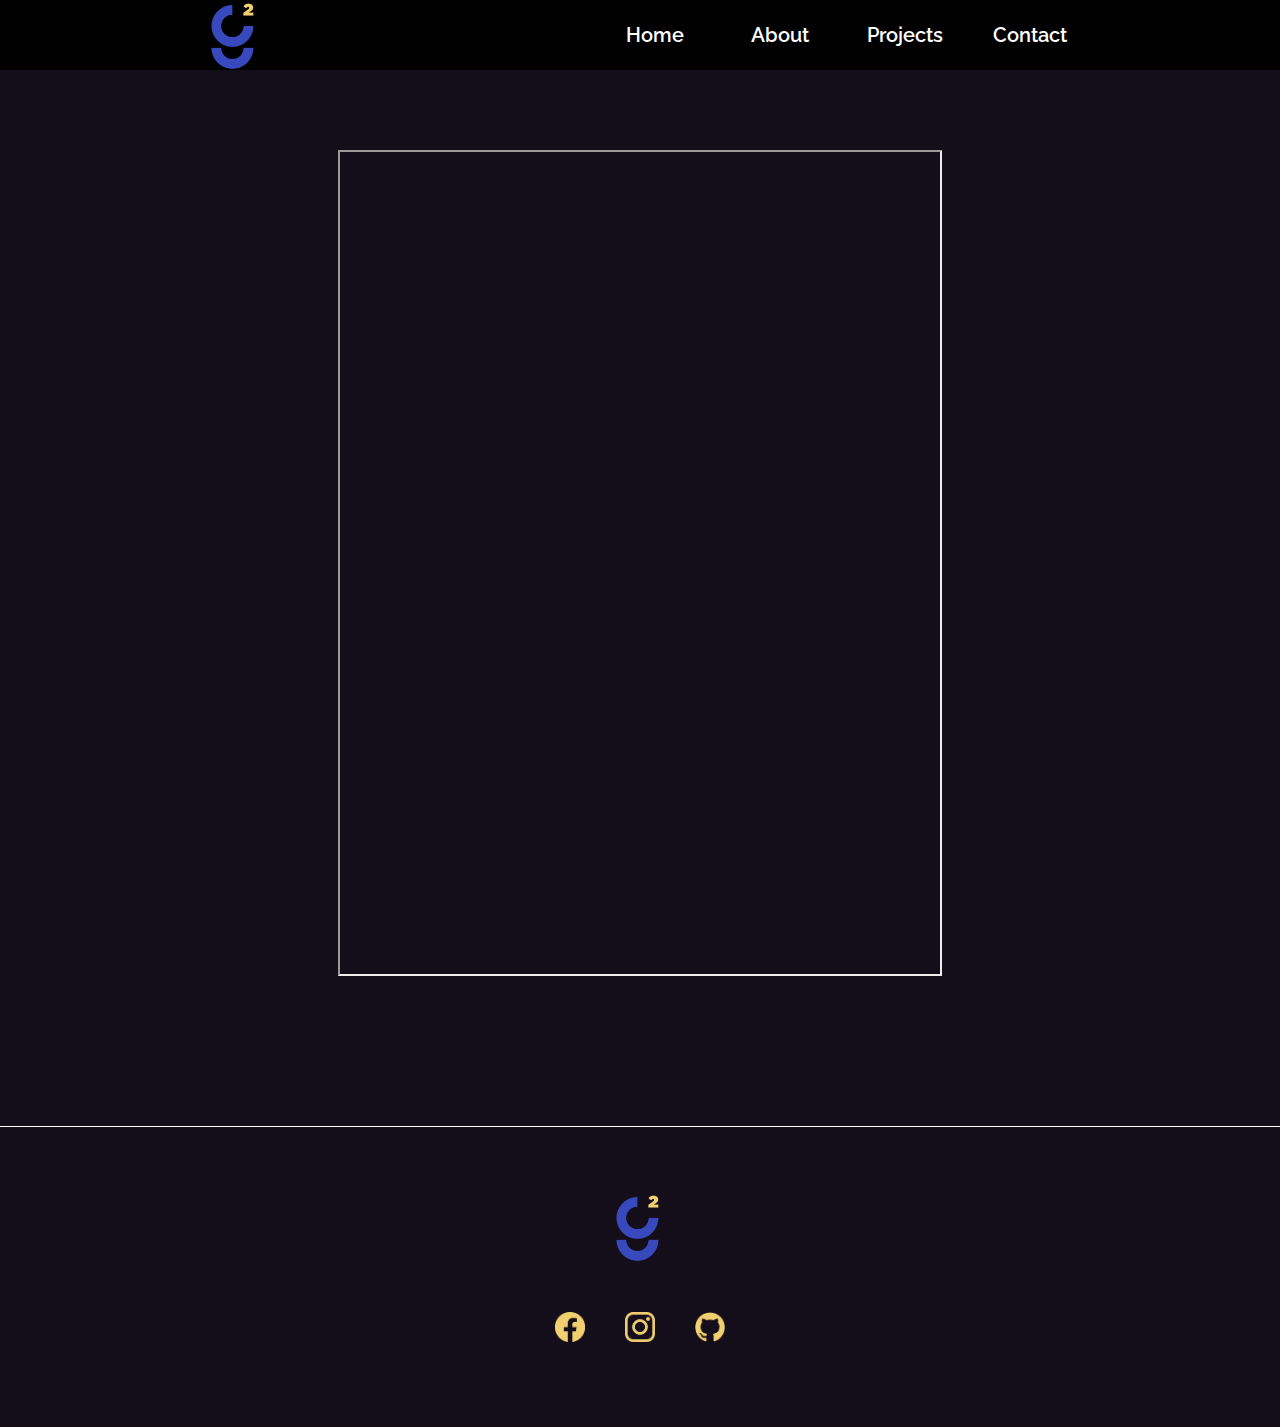
==== commit fd22914e: "PWD Problem for mobile" ====
--- a/resume.html
+++ b/resume.html
@@ -36,14 +36,16 @@
   </div>
 
 
-  <!--MENU-->
+  <!--RESUME-->
 
 
   <div class="section__resume">
-      <embed src="files/giasemakis_cv.pdf#toolbar=0"  type="application/pdf" width="100%" height="100%" class="section__resume__2">
+      <iframe src="files/giasemakis_cv.pdf#toolbar=0"  type="application/pdf" width="100%" height="100%" class="section__resume__2"></iframe>
   </div>
 
+
 <!--FOOTER-->
+
 
 <div class="footer">
   <div class="footer__box">
--- a/css/style.css
+++ b/css/style.css
@@ -191,14 +191,15 @@
     display: flex;
     align-items: center;
     justify-content: center;
-    
-}
+}
+
 .section__1__box{
     width: 1000px;
     height: 200px;
     font-size: 60px;
     color: white;  
 }
+
 .section__1__text1{
     width: 1000px;
     height: 100px;
@@ -903,10 +904,8 @@
 
 @media screen and (max-width: 767px){
     .section__resume__2{
-       
         width: 300px;
         height: 423px;
-        background-color: red;
     }
 }
 
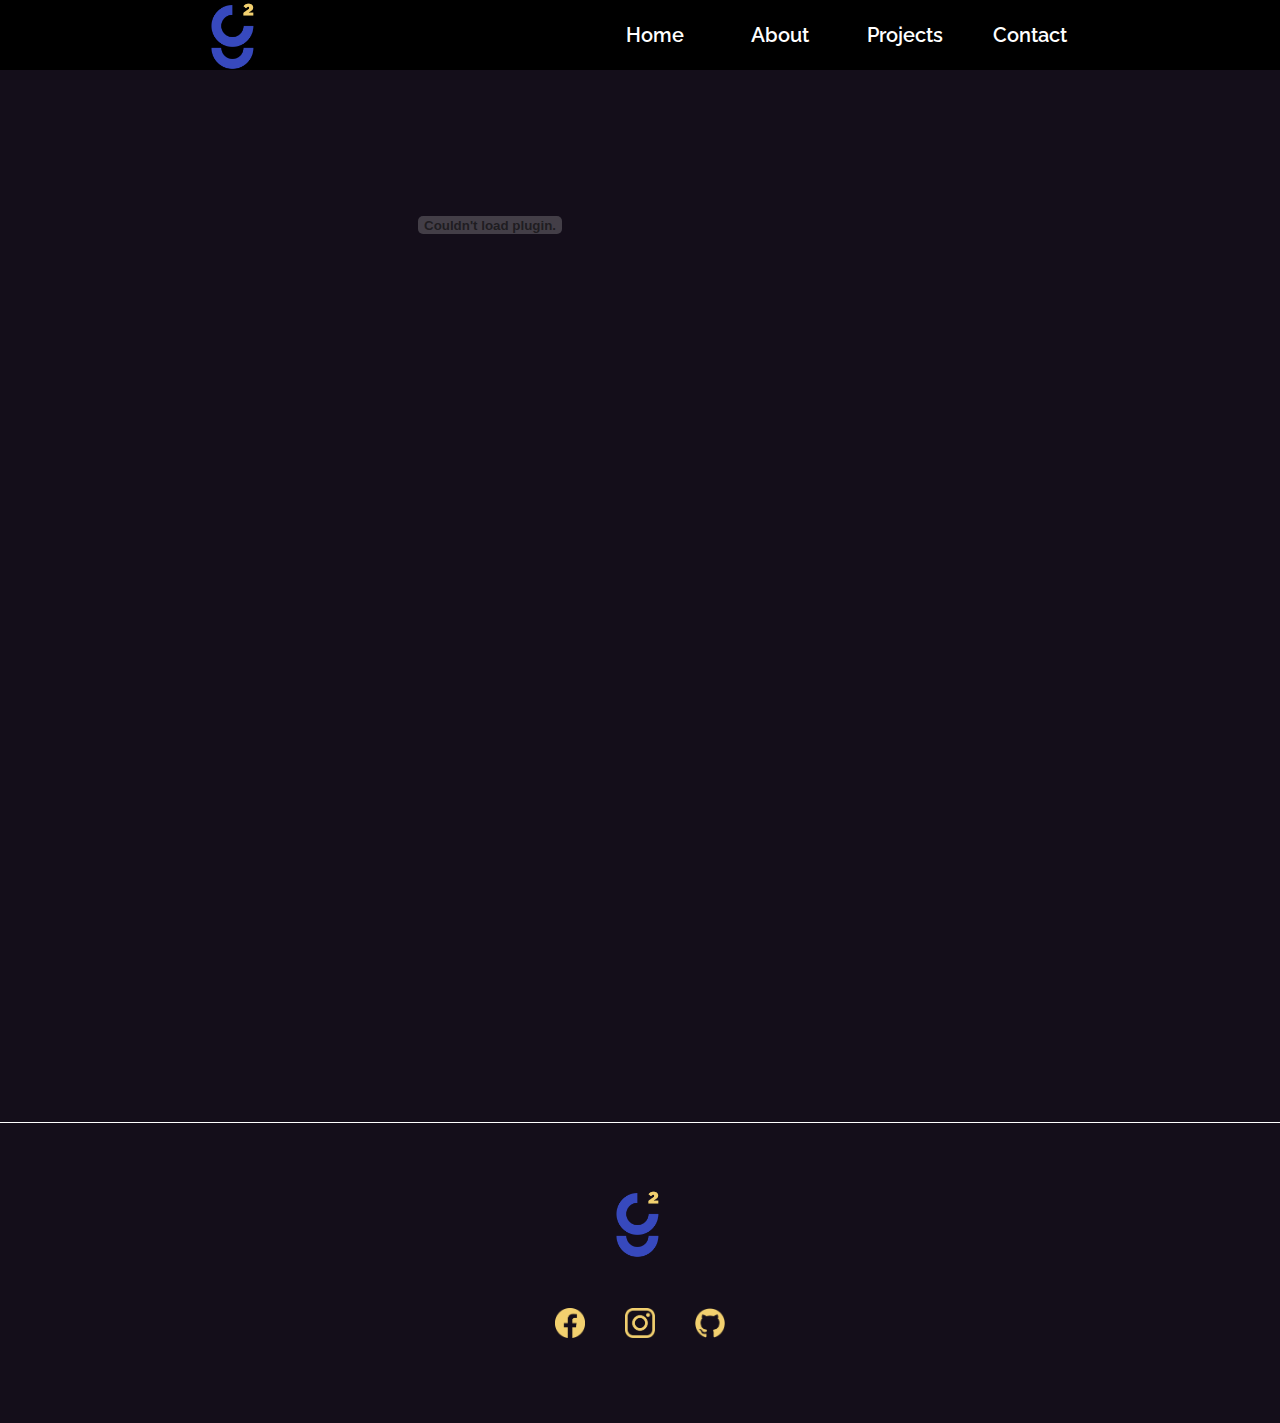
==== commit b149f761: "PDF Problem for mobile" ====
--- a/resume.html
+++ b/resume.html
@@ -38,11 +38,11 @@
 
   <!--RESUME-->
 
-
-  <div class="section__resume">
-      <iframe src="files/giasemakis_cv.pdf#toolbar=0"  type="application/pdf" width="100%" height="100%" class="section__resume__2"></iframe>
-  </div>
-
+<div class="section__resume">
+  <object data="/files/giasemakis_cv.pdf" type="application/pdf" width="100%" height="100%" class="section__resume__2">
+    <embed src="/files/giasemakis_cv.pdf" type="application/pdf" />
+  </object>
+</div>
 
 <!--FOOTER-->
 
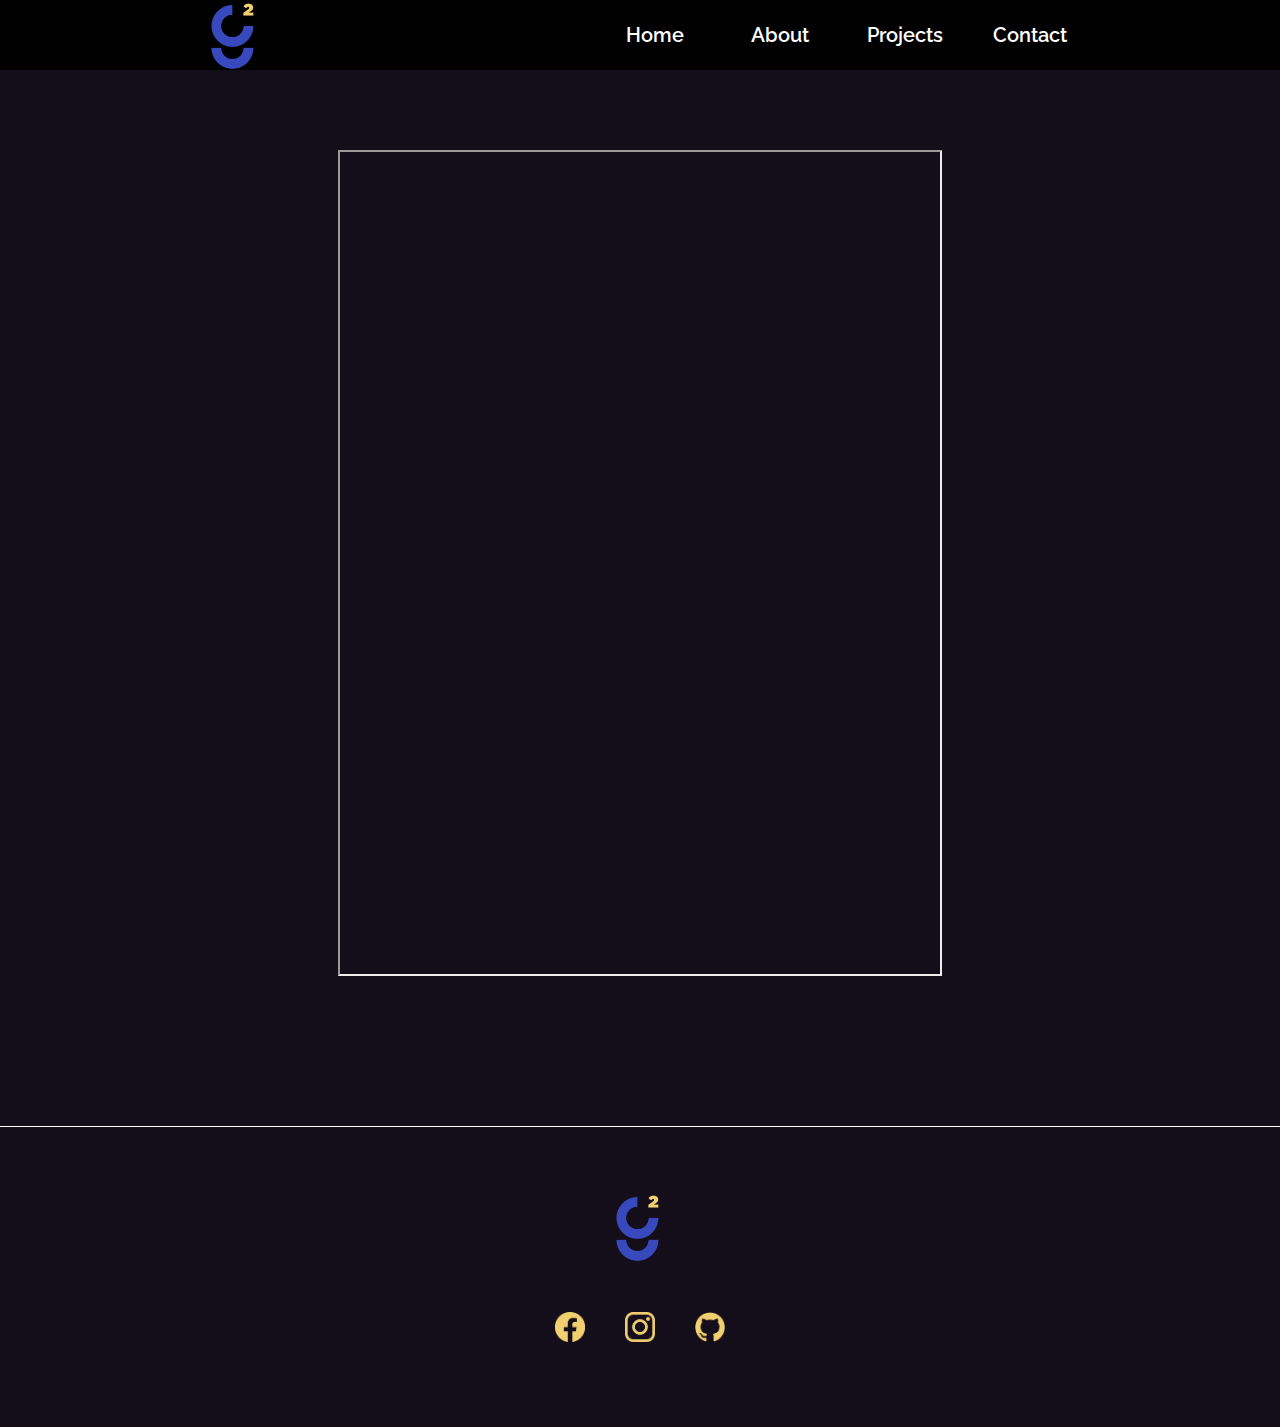
==== commit a373adf0: "PDF" ====
--- a/resume.html
+++ b/resume.html
@@ -38,11 +38,11 @@
 
   <!--RESUME-->
 
-<div class="section__resume">
-  <object data="/files/giasemakis_cv.pdf" type="application/pdf" width="100%" height="100%" class="section__resume__2">
-    <embed src="/files/giasemakis_cv.pdf" type="application/pdf" />
-  </object>
-</div>
+
+  <div class="section__resume">
+      <iframe src="files/giasemakis_cv.pdf#toolbar=0"  type="application/pdf" width="100%" height="100%" class="section__resume__2"></iframe>
+  </div>
+
 
 <!--FOOTER-->
 
